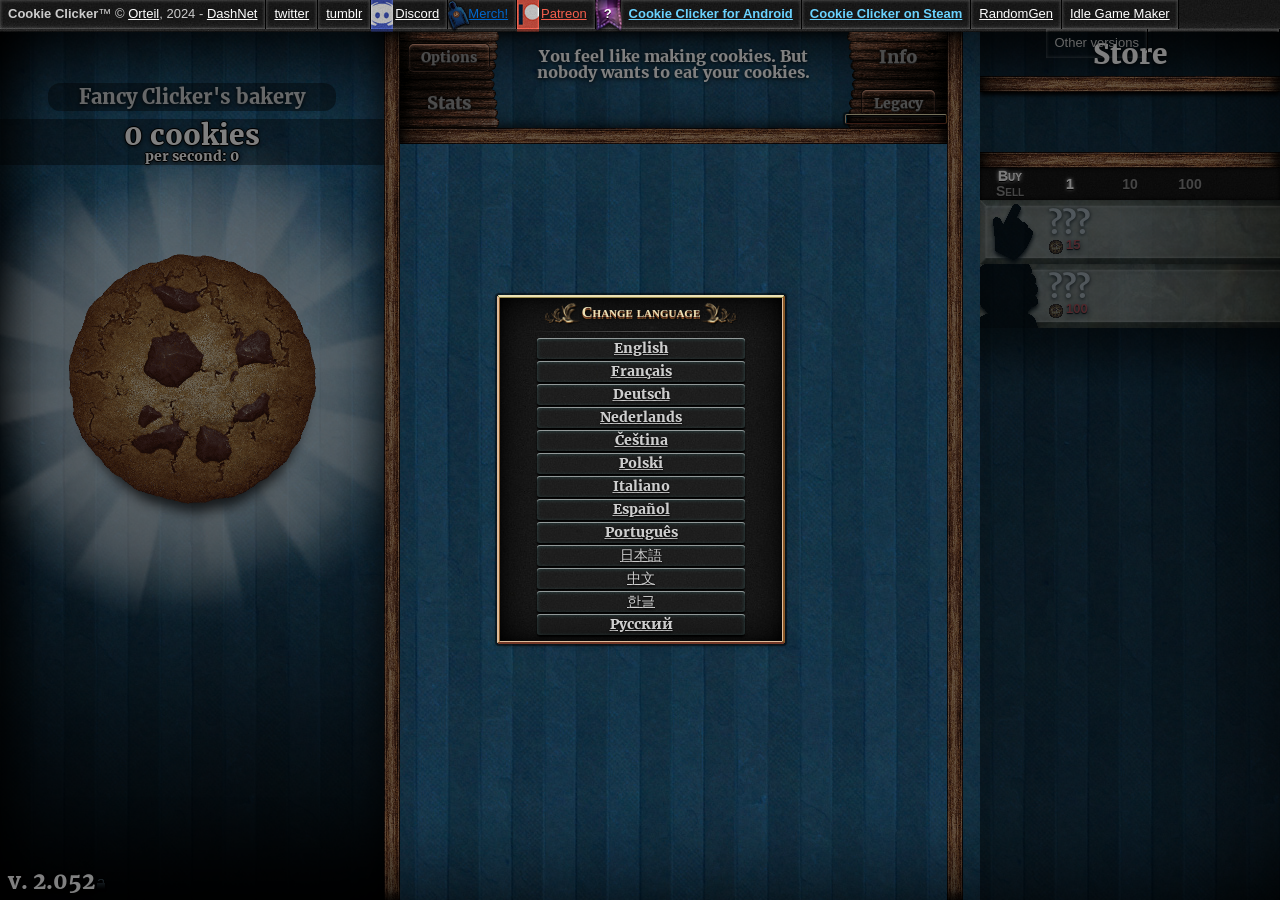
==== cookie_clicker/index.html @ ec606eaf "Add cookie_clicker" ====
﻿<!DOCTYPE html>
<html>
<head>
<!-- external -->
<!--<script type="text/javascript">
    window.cookieconsent_options = {"message":"Unsurprisingly, this website uses cookies for ads and traffic analysis.","dismiss":"Got it!","learnMore":"Learn more","link":"//orteil.dashnet.org/cookieconsentpolicy.html","target":"_blank","theme":"//orteil.dashnet.org/cookieconsent.css","domain":"dashnet.org"};
</script>-->

<!--<script type="text/javascript" src="//cdnjs.cloudflare.com/ajax/libs/cookieconsent2/1.0.9/cookieconsent.min.js"></script>-->

<!--<link href="https://fonts.googleapis.com/css?family=Kavoon&subset=latin,latin-ext" rel="stylesheet" type="text/css">-->
<link href='./src/fonts/Merriweather/css.css?family=Merriweather:900&subset=latin,latin-ext' rel='stylesheet' type='text/css'>

<!-- Facebook Pixel Code -->
	<!-- <script>
	!function(f,b,e,v,n,t,s){if(f.fbq)return;n=f.fbq=function(){n.callMethod?
	n.callMethod.apply(n,arguments):n.queue.push(arguments)};if(!f._fbq)f._fbq=n;
	n.push=n;n.loaded=!0;n.version='2.0';n.queue=[];t=b.createElement(e);t.async=!0;
	t.src=v;s=b.getElementsByTagName(e)[0];s.parentNode.insertBefore(t,s)}(window,
	document,'script','https://connect.facebook.net/en_US/fbevents.js');
	fbq('init', '357399801355203');
	fbq('track', 'PageView');
	</script>
	<noscript><img height="1" width="1" style="display:none"
	src="https://www.facebook.com/tr?id=357399801355203&ev=PageView&noscript=1"></noscript>-->
<!-- end code -->
<!-- /external -->

<title>Cookie Clicker</title>
<!--
Code and graphics copyright Orteil, 2013-2024
Feel free to alter this code to your liking, but please do not re-host it, do not profit from it and do not present it as your own.
-->

<meta name="viewport" content="width=900, initial-scale=1">
<link rel="shortcut icon" href="img/favicon.ico" />
<script src="base64.js"></script>

<script>
var VERSION=2.052;
var BETA=0;
var App=typeof App==='undefined'?0:App;
</script>

<link href="style.css?v=9" rel="stylesheet" type="text/css">
<script  src="main.js?v=10b"></script>

<!-- ad -->
<!-- <script src="showads.js">--></script><!-- this just detects adblockers so we can adjust the layout and play nice -->
<!-- <script async src="https://pagead2.googlesyndication.com/pagead/js/adsbygoogle.js"></script>-->
<!-- <script>
     (adsbygoogle = window.adsbygoogle || []).push({
          google_ad_client: "ca-pub-8491708950677704",
          enable_page_level_ads: true
     });
</script>-->
<!-- /ad -->

<!--[if IE]>
<style type="text/css">
	#ifIE9{display:block;}
</style>
<![endif]-->

<!--[if lt IE9]><script src="excanvas.compiled.js"></script><![endif]-->
</head>
<body>

<div id="wrapper">

	<div id="topBar">
		<div><b style="font-weight:bold;">Cookie Clicker</b>&trade; &copy; <a href="//orteil.dashnet.org" target="_blank" id="topbarOrteil">Orteil</a>, 2024 - <a href="//dashnet.org" target="_blank" id="topbarDashnet">DashNet</a></div>
		<div><a href="https://twitter.com/orteil42" target="_blank" id="topbarTwitter">twitter</a></div>
		<div><a href="https://orteil42.tumblr.com" target="_blank" id="topbarTumblr">tumblr</a></div>
		<div style="position:relative;"><div style="width:22px;height:32px;background:url(img/discord.png);position:absolute;left:0px;top:0px;pointer-events:none;"></div><a href="https://discordapp.com/invite/cookie" target="_blank" style="padding-left:16px;" id="topbarDiscord">Discord</a></div>
		<div style="position:relative;"><div style="width:25px;height:32px;background:url(img/weeHoodie.png);position:absolute;left:-2px;top:0px;pointer-events:none;"></div><a class="blueLink" href="http://www.redbubble.com/people/dashnet" target="_blank" style="padding-left:12px;" id="topbarMerch">Merch!</a></div>
		<div style="position:relative;"><div style="width:22px;height:32px;background:url(img/patreon.png);position:absolute;left:0px;top:0px;pointer-events:none;"></div><a class="orangeLink" href="https://www.patreon.com/dashnet" target="_blank" style="padding-left:16px;" id="topbarPatreon">Patreon</a></div>
		<div style="position:relative;display:none;font-weight:bold;" id="heralds"><div style="position:absolute;top:-4px;width:31px;height:39px;background:url(img/heraldFlag.png);left:50%;margin-left:-15px;pointer-events:none;"></div><div id="heraldsAmount" style="position:relative;z-index:10;text-shadow:0px 1px 0px #000,0px 0px 6px #ff00e4;color:#fff;">-</div></div>
		<div><a class="lightblueLink" style="font-weight:bold;" href="https://play.google.com/store/apps/details?id=org.dashnet.cookieclicker" target="_blank" id="topbarMobileCC">Cookie Clicker for Android</a></div>
		<div><a class="lightblueLink" style="font-weight:bold;" href="https://store.steampowered.com/app/1454400/Cookie_Clicker/" target="_blank" id="topbarSteamCC">Cookie Clicker on Steam</a></div>
		<div><a href="//orteil.dashnet.org/randomgen/" target="_blank" id="topbarRandomgen">RandomGen</a></div>
		<div><a href="//orteil.dashnet.org/igm/" target="_blank" id="topbarIGM">Idle Game Maker</a></div>
		<div style="float:right;position:relative;"><div id="tinyglobe" style="position:absolute;top:-4px;width:22px;height:22px;background:url(img/tinyglobeSheet.gif);right:4px;top:4px;pointer-events:none;"></div><a id="changeLanguage" style="font-variant:small-caps;padding-right:20px;" onmouseover="INTERVAL_TINYGLOBE=setInterval(function(){var tinyglobe=document.getElementById('tinyglobe');tinyglobe.style.backgroundPosition=(parseInt(tinyglobe.style.backgroundPosition)-22)+'px';},30);" onmouseout="clearInterval(INTERVAL_TINYGLOBE);">Change language</a><script>document.getElementById('tinyglobe').style.backgroundPosition=(-[0,19,27][Math.floor(Math.random()*3)]*22)+'px';</script></div>
		<div id="links" class="hoverer">
			Other versions
			<div class="hoverable">
				<a href="../" target="_blank" id="linkVersionLive">Live version</a>
				<a href="beta" target="_blank" id="linkVersionBeta">Try the beta!</a>
				<a href="//orteil.dashnet.org/cookieclicker/v10466" target="_blank" id="linkVersionOld">v. 1.0466</a>
				<a href="//orteil.dashnet.org/experiments/cookie/" target="_blank">Classic</a>
			</div>
		</div>
	</div>
	<div id="game">
		<div id="versionNumber" class="title"></div>
		<script>document.getElementById('versionNumber').innerHTML='v. '+VERSION;</script>
		<div id="offGameMessageWrap">
			<div id="offGameMessage">
				<div id="loader">
					<div class="spinnyBig"></div>
					<div class="spinnySmall"></div>
					<div id="loading" class="title">Loading...</div>
					<div id="failedToLoad" class="title">This is taking longer than expected.<br>
					<div style="font-size:65%;line-height:120%;"><!-- error -->Slow connection? If not, please make sure your javascript is enabled, then refresh.<br>
					If problems persist, this might be on our side - wait a few minutes, then hit ctrl+f5!<!-- /error --></div></div>
					<div id="ifIE9" class="title" style="font-size:100%;line-height:120%;">Your browser may not be recent enough to run Cookie Clicker.<br>You might want to update, or switch to a more modern browser such as Chrome or Firefox.</div>
				</div>
			</div>
		</div>

		<canvas id="backgroundCanvas"></canvas>
		
		<div id="goldenCookie" class="goldenCookie"></div>
		<div id="seasonPopup" class="seasonPopup"></div>
		<div id="shimmers"></div>
		<div id="alert"></div>
		<div id="particles"></div>
		<div id="sparkles" class="sparkles"></div>
		<div id="notes"></div>
		<div id="darken"></div>
		<div id="toggleBox" class="framed prompt"></div>
		<div id="promptAnchor"><div id="prompt" class="framed"><div id="promptContent"></div><div id="promptClose" class="close" style="display:none;" onclick="PlaySound('snd/tickOff.mp3');Game.ClosePrompt();">x</div></div></div>
		<div id="ascend">
			<div id="ascendBG"></div>
			<div id="ascendZoomable"><div id="ascendContent"><div id="ascendUpgrades" style="position:absolute;"></div></div></div>
			<div id="ascendOverlay"></div>
		</div>
		
		<div id="debug"><div id="devConsole" class="framed"></div><div id="debugLog"></div></div>
		
		<div id="sectionLeft" class="inset">
			<canvas id="backgroundLeftCanvas" style="z-index:5;"></canvas>
			<div class="blackFiller"></div>
			<div class="blackGradient"></div>
			<div id="sectionLeftInfo"></div>
			<div id="cookies" class="title"></div>
			<div id="bakeryNameAnchor"><div id="bakeryName" class="title"></div></div>
			<div id="specialPopup" class="framed prompt offScreen"></div>
			<div id="buffs" class="crateBox"></div>
			<div id="cookieAnchor">
				<button id="bigCookie"></button>
				<div id="cookieNumbers"></div>
			</div>
			<div id="sectionLeftExtra"></div>
		</div>

		<div class="separatorLeft" id="leftBeam"></div>
		<div class="separatorRight" id="rightBeam"></div>

		<div id="sectionMiddle" class="inset">
			<div id="comments" class="inset title">
				<div id="prefsButton" class="panelButton"><div class="subButton">Options</div></div>
				<div id="statsButton" class="panelButton"><div>Stats</div></div>
				<div id="logButton" class="panelButton"><div>Info</div><div id="checkForUpdate">New update!</div></div>
				<div id="legacyButton" class="panelButton"><div class="subButton">Legacy</div><div id="ascendMeterContainer" class="smallFramed meterContainer"><div id="ascendMeter" class="meter filling"></div></div><div class="roundedPanel" id="ascendNumber"></div><div id="ascendTooltip" class="framed"></div></div>
				<div id="commentsText">
					<div id="commentsText1" class="commentsText"></div>
					<div id="commentsText2" class="commentsText"></div>
				</div>
				<div class="separatorBottom"></div>
			</div>
			<div id="centerArea">
				<div id="buildingsTitle" class="inset title zoneTitle">Buildings</div>
				<div id="buildingsMaster"></div>
				<div id="rows"></div>
				<div id="menu"></div>
			</div>
		</div>
		
		<div id="sectionRight" class="inset">
			<!-- ad -->
			<!-- <div class="ifNoAds" style="width:300px;text-align:center;padding:8px 0px;background:rgba(0,0,0,0.95);font-size:10px;opacity:0.5;text-shadow:0px 0px 2px #000,0px 1px 0px #000;text-align:center;">
				Cookie Clicker is mainly supported by ads.<br>Consider unblocking our site or checking out our <a href="https://www.patreon.com/dashnet" target="_blank">Patreon</a>!
			</div>-->
			<div id="smallSupport" style="width:300px;text-align:center;padding-bottom:40px;background:rgba(0,0,0,0.5);position:relative;z-index:100;">
				
				<!-- <script async src="//pagead2.googlesyndication.com/pagead/js/adsbygoogle.js"></script>-->
				<!-- Cookie Clicker Header Responsive -->
				<!-- <ins class="adsbygoogle"
					 style="display:block;margin:auto;width:300px;max-height:300px;overflow:hidden;"
					 data-ad-client="ca-pub-8491708950677704"
					 data-ad-slot="7077525342"
					 data-ad-format="rectangle"
					 data-full-width-responsive="true"></ins>
				<script>
				(adsbygoogle = window.adsbygoogle || []).push({});
				</script>
				
				<script>
				document.addEventListener('DOMContentLoaded',function(){
					setTimeout(function(){
						var adSlot=document.querySelector("ins[data-ad-slot='7077525342']");
						if(typeof adsbygoogle == 'undefined' || (adSlot && adSlot.getAttribute('data-ad-status')=='unfilled'))
						{
							var backfill=document.createElement('div');backfill.innerHTML='<iframe style="border:none;" src="https://serve.app.playsaurus.com/ad-campaigns/9bf4f856-f25c-430d-88b3-b61dabefe175/embed" width="300" height="250" sandbox="allow-scripts allow-popups" referrerpolicy="no-referrer-when-downgrade"></iframe>';
							adSlot.parentNode.replaceChild(backfill,adSlot);
						}
					},3000);
				});
				</script>-->
				
				<div class="supportComment">^ Sponsored link ^</div>
			</div>
			<!-- /ad -->
			<div id="store">
				<div id="storeTitle" class="inset title zoneTitle">Store</div>
				<div id="toggleUpgrades" class="storeSection upgradeBox"></div>
				<div id="techUpgrades" class="storeSection upgradeBox"></div>
				<div id="vaultUpgrades" class="storeSection upgradeBox"></div>
				<div id="upgrades" class="storeSection upgradeBox"></div>
				<div id="products" class="storeSection"></div>
			</div>
			<!-- ad -->
			<!-- <div id="detectAds" class="adBanner" style="background:transparent;width:1px;height:1px;"></div>-->
			<div id="support" style="margin-top:130px;">
				<div class="supportComment">v Sponsored links v</div>
				<div style="position:relative;">
				
					<div style="position:relative;z-index:100;min-height:250px;">
					
						<!-- <script async src="//pagead2.googlesyndication.com/pagead/js/adsbygoogle.js"></script>-->
						<!-- Cookie Clicker Responsive -->
						<!--<ins class="adsbygoogle"
							 style="display:block;margin:auto;"
							 data-ad-client="ca-pub-8491708950677704"
							 data-ad-slot="9780186019"
							 data-ad-format="auto"
							 data-full-width-responsive="true"></ins>
						<script>
						(adsbygoogle = window.adsbygoogle || []).push({});
						</script>
				
						<script>
						document.addEventListener('DOMContentLoaded',function(){
							setTimeout(function(){
								var adSlot=document.querySelector("ins[data-ad-slot='9780186019']");
								if(typeof adsbygoogle == 'undefined' || (adSlot && adSlot.getAttribute('data-ad-status')=='unfilled'))
								{
									var backfill=document.createElement('div');backfill.innerHTML='<iframe style="border:none;" src="https://serve.app.playsaurus.com/ad-campaigns/9bf13979-1171-4526-8e95-dcb2e0debbf9/embed" width="300" height="600" sandbox="allow-scripts allow-popups" referrerpolicy="no-referrer-when-downgrade"></iframe>';
									adSlot.parentNode.replaceChild(backfill,adSlot);
								}
							},3000);
						});
						</script>-->
						
						<div style="height:32px;"></div>
						
						<!-- Playsaurus banner -->
						<!-- <iframe class="ad" style="border:none;" src="https://serve.app.playsaurus.com/ad-campaigns/9bf75822-eb31-4650-90d3-3efeeb3d09c6/embed" width="300" height="64" sandbox="allow-scripts allow-popups" referrerpolicy="no-referrer-when-downgrade"></iframe> -->
						
						<div style="height:32px;"></div>
						
						<!-- AdventureQuest Worlds banner -->
						<!-- <a class="ad" id="aqad" href="http://www.aq.com/landing/cookie/?utm_campaign=AQW_CookieClicker&utm_source=CookieClicker" target="_blank" title="AdventureQuest Worlds" style="background:url(img/AQWorlds_CookieClicker_300x40.png) no-repeat;width:300px;height:64px;display:block;position:relative;margin:0px auto;">
						</a>-->
						
					</div>
					
				</div>
			</div>
			<!-- /ad -->
		</div>
		
		<div id="tooltipAnchor"><div id="tooltip" class="framed" onMouseOut="Game.tooltip.hide();"></div></div>
		<div id="preloadImages" style="display:none;"></div>

	</div>

</div>

</body>
</html>
---- cookie_clicker/src/fonts/Merriweather/css.css ----
/* cyrillic-ext */
@font-face {
  font-family: 'Merriweather';
  font-style: normal;
  font-weight: 900;
  src: url(./u-4n0qyriQwlOrhSvowK_l52_wFZVcf6lvg.woff2) format('woff2');
  unicode-range: U+0460-052F, U+1C80-1C88, U+20B4, U+2DE0-2DFF, U+A640-A69F, U+FE2E-FE2F;
}
/* cyrillic */
@font-face {
  font-family: 'Merriweather';
  font-style: normal;
  font-weight: 900;
  src: url(./u-4n0qyriQwlOrhSvowK_l52_wFZXMf6lvg.woff2) format('woff2');
  unicode-range: U+0301, U+0400-045F, U+0490-0491, U+04B0-04B1, U+2116;
}
/* vietnamese */
@font-face {
  font-family: 'Merriweather';
  font-style: normal;
  font-weight: 900;
  src: url(./u-4n0qyriQwlOrhSvowK_l52_wFZV8f6lvg.woff2) format('woff2');
  unicode-range: U+0102-0103, U+0110-0111, U+0128-0129, U+0168-0169, U+01A0-01A1, U+01AF-01B0, U+0300-0301, U+0303-0304, U+0308-0309, U+0323, U+0329, U+1EA0-1EF9, U+20AB;
}
/* latin-ext */
@font-face {
  font-family: 'Merriweather';
  font-style: normal;
  font-weight: 900;
  src: url(./u-4n0qyriQwlOrhSvowK_l52_wFZVsf6lvg.woff2) format('woff2');
  unicode-range: U+0100-02AF, U+0304, U+0308, U+0329, U+1E00-1E9F, U+1EF2-1EFF, U+2020, U+20A0-20AB, U+20AD-20C0, U+2113, U+2C60-2C7F, U+A720-A7FF;
}
/* latin */
@font-face {
  font-family: 'Merriweather';
  font-style: normal;
  font-weight: 900;
  src: url(./u-4n0qyriQwlOrhSvowK_l52_wFZWMf6.woff2) format('woff2');
  unicode-range: U+0000-00FF, U+0131, U+0152-0153, U+02BB-02BC, U+02C6, U+02DA, U+02DC, U+0304, U+0308, U+0329, U+2000-206F, U+2074, U+20AC, U+2122, U+2191, U+2193, U+2212, U+2215, U+FEFF, U+FFFD;
}
---- cookie_clicker/style.css ----
﻿/* reset CSS */
html, body, div, span, applet, object, iframe,
h1, h2, h3, h4, h5, h6, p, blockquote, pre,
a, abbr, acronym, address, big, cite, code,
del, dfn, em, img, ins, kbd, q, s, samp,
small, strike, strong, sub, sup, tt, var,
b, u, i, center,
dl, dt, dd, ol, ul, li,
fieldset, form, label, legend,
table, caption, tbody, tfoot, thead, tr, th, td,
article, aside, canvas, details, embed, 
figure, figcaption, footer, header, hgroup, 
menu, nav, output, ruby, section, summary,
time, mark, audio, video {
	margin: 0;
	padding: 0;
	border: 0;
	font-size: 100%;
	font: inherit;
	vertical-align: baseline;
}
/* HTML5 display-role reset for older browsers */
article, aside, details, figcaption, figure, 
footer, header, hgroup, menu, nav, section {
	display: block;
}
body {
	line-height: 1;
}
ol, ul {
	list-style: none;
}
blockquote, q {
	quotes: none;
}
blockquote:before, blockquote:after,
q:before, q:after {
	content: '';
	content: none;
}
table {
	border-collapse: collapse;
	border-spacing: 0;
}
button {outline:none;border:none;}
button:focus {outline:1px solid rgba(255,200,100,0.5);outline-offset:-1px;}


/*=====================================================================================
BASE
=======================================================================================*/
html,body
{
	width:100%;
	height:100%;
}

body
{
	-webkit-touch-callout: none;
	-webkit-user-select: none;
	-khtml-user-select: none;
	-moz-user-select: -moz-none;
	-moz-user-select: none;
	-ms-user-select: none;
	user-select: none;
	touch-action: manipulation;
	
	color:#fff;
	background:#000 url(img/darkNoise.jpg);
	font-family:Tahoma,Arial,sans-serif;
	font-size:13px;
	
	overflow:hidden;
}
.selectable
{
	-webkit-touch-callout: text;
	-webkit-user-select: text;
	-khtml-user-select: text;
	-moz-user-select: text;
	-ms-user-select: text;
	user-select: text;
}

#wrapper
{
	width:100%;
	height:100%;
	position:absolute;
	left:0px;
	top:0px;
	right:0px;
	bottom:0px;
	/*min-width:1280px;*/
	transform-origin:0 0;
}

small
{
	font-size:80%;
}

a,a:visited
{
	text-decoration:underline;
	cursor:pointer;
	color:#ccc;
}
a:hover
{
	text-shadow:0px 0px 3px #fff;
	color:#fff;
}
a:active
{
	opacity:0.8;
	background:transparent;
}

.inset
{
	/*box-shadow:0px 0px 12px #000 inset;*/
}

.titleFont,.title,.section,.lockedTitle,.smallFancyButton
{
	font-family: 'Merriweather', Georgia,serif;
}
.title,.section,.lockedTitle
{
	font-size:28px;
	text-shadow:0px 1px 4px #000;
	color:#fff;
}

/*=====================================================================================
SECTIONS
=======================================================================================*/
.section
{
	font-variant:small-caps;
	text-align:center;
	padding:0px 16px;
	background:linear-gradient(to right,rgba(0,0,0,0),rgba(0,0,0,0),rgba(0,0,0,0.5),rgba(0,0,0,0),rgba(0,0,0,0));
	margin:12px 0px;
	text-shadow:0px -2px 6px rgba(255,255,200,0.6),0px 1px 0px rgba(100,100,100,1),0px 2px 4px rgba(0,0,0,1);
}
.section:after
{
	content:'';
	display:block;
	background:linear-gradient(to right,rgba(255,255,255,0),rgba(255,255,255,0),rgba(255,255,255,0.25),rgba(255,255,255,0),rgba(255,255,255,0));
	height:1px;
	margin:6px 0px;
}
.section:before
{
	content:'';
	display:block;
	background:linear-gradient(to right,rgba(255,255,255,0),rgba(255,255,255,0),rgba(255,255,255,0.25),rgba(255,255,255,0),rgba(255,255,255,0));
	height:1px;
	margin:6px 0px;
}
.subsection
{
	padding:8px 0px;
	font-size:14px;
}
.subsection div.title
{
	font-size:22px;
	padding-left:16px;
	margin-bottom:8px;
	background:linear-gradient(to right,rgba(0,0,0,0.5),rgba(0,0,0,0),rgba(0,0,0,0),rgba(0,0,0,0));
}
.subsection div.title:after
{
	content:'';
	display:block;
	background:linear-gradient(to right,rgba(255,255,255,0.25),rgba(255,255,255,0));
	height:1px;
	width:50%;
	margin:6px 0px;
	margin-left:-16px;
}
.subsection div.title:before
{
	content:'';
	display:block;
	background:linear-gradient(to right,rgba(255,255,255,0.25),rgba(255,255,255,0));
	height:1px;
	width:50%;
	margin:6px 0px;
	margin-left:-16px;
}
.update
{
	-webkit-touch-callout: auto;
	-webkit-user-select: auto;
	-khtml-user-select: auto;
	-moz-user-select: auto;
	-moz-user-select: auto;
	-ms-user-select: auto;
	user-select: auto;
}
.update .title
{
	color:#69c;
}
.update.small .title
{
	font-size:16px;
	opacity:0.8;
	color:#fff;
}
.listing
{
	padding:3px 16px;
	font-size:13px;
}
.listing b
{
	font-weight:bold;
	opacity:0.6;
}
.listing small
{
	font-size:11px;
	opacity:0.9;
}
.listing label
{
	/*
	font-size:12px;
	border-bottom:1px solid rgba(255,255,255,0.25);
	border-right:1px solid rgba(255,255,255,0.25);
	opacity:0.5;
	padding-left:16px;
	padding-bottom:2px;
	padding-right:4px;
	position:relative;
	left:-4px;
	top:-2px;
	background:linear-gradient(to right,rgba(0,0,0,0),rgba(0,0,0,0),rgba(0,0,0,0.5));
	*/
	font-size:11px;
	color:rgba(255,255,255,0.5);
	border-bottom:1px dashed rgba(255,255,255,0.25);
	padding:2px 8px;
}

.hidden
{
	visibility:hidden;
}
.toggledOff
{
	opacity:0;
	display:none;
}
.listing:hover .hidden
{
	visibility:visible;
}

.optionBox
{
	text-align:center;
	clear:both;
	margin-bottom:-12px;
	overflow:hidden;
}
.optionBox .option
{
}
.optionBox .option.focused
{
	text-decoration:underline;
}
a.option.big
{
	font-size:30px;
	margin:auto;
	padding:8px 16px;
	width:80%;
}
a.option.framed.large small,.particle small {font-size:65%;}
a.option.framed.large
{
	font-size:20px;
	margin:4px auto;
	padding:6px 12px;
	background:#058;
	box-shadow:0px 0px 1px 2px rgba(0,0,0,0.5),0px 2px 4px rgba(0,0,0,0.25),0px 1px 1px 1px rgba(0,0,0,0.5) inset,0px 0px 12px 2px #0cf inset;
	text-shadow:0px 1px 2px #000;
}
a.option.framed.large:hover
{
	background:#0cf;
	box-shadow:0px 0px 1px 2px rgba(0,0,0,0.5),0px 2px 4px rgba(0,0,0,0.25),0px 1px 1px 1px rgba(0,0,0,0.5) inset,0px 0px 12px 2px #8ef inset;
	text-shadow:0px 1px 2px #000;
	color:#fff;
}
a.option.framed.large.red
{
	background:#c30;
	box-shadow:0px 0px 1px 2px rgba(0,0,0,0.5),0px 2px 4px rgba(0,0,0,0.25),0px 1px 1px 1px rgba(0,0,0,0.5) inset,0px 0px 12px 2px #f64 inset;
}
a.option.framed.large.red:hover
{
	background:#f64;
	box-shadow:0px 0px 1px 2px rgba(0,0,0,0.5),0px 2px 4px rgba(0,0,0,0.25),0px 1px 1px 1px rgba(0,0,0,0.5) inset,0px 0px 12px 2px #fc7 inset;
}
a.option,.info a,a.smallFancyButton
{
	display:inline-block;
	border:1px solid #ccc;
	background:#000;
	margin:2px 4px 2px 0px;
	color:#ccc;
	font-size:12px;
	padding:4px 8px;
	text-decoration:none;
}
a.option.off {opacity:0.5;}
a.option.disabled {pointer-events:none;filter:grayscale(100%);opacity:0.5;}
a.option:hover,.info a:hover,a.smallFancyButton:hover
{
	border-color:#fff;
	color:#fff;
	text-shadow:none;
}
a.option:active,.info a:active,a.smallFancyButton:active
{
	background-color:#333;
}
.warning,a.option.warning
{
	color:#c00;
	border-color:#c00;
}
a.option.warning:hover
{
	border-color:#f33;
	color:#f33;
}
a.option.warning:active
{
	background-color:#300;
}

.neato,a.option.neato
{
	color:#096;
	border-color:#096;
}
a.option.neato:hover
{
	border-color:#3c9;
	color:#3c9;
}
a.option.neato:active
{
	background-color:#032;
}
.info a
{
	border-color:#666;
	background:#eee;
	color:#666;
	padding:2px 6px;
}
.info a:hover
{
	border-color:#000;
	background-color:#fff;
	color:#000;
}
.info a:active
{
	background-color:#999;
}

/*=====================================================================================
oh forget it this is just a mess
=======================================================================================*/
#backgroundLayers, #backgroundLayers div
{
	width:100%;
	height:100%;
	position:absolute;
	left:0px;
	top:0px;
}

#backgroundCanvas,#backgroundLeftCanvas
{
	position:absolute;
	left:0px;
	top:0px;
}

.offWeb .supportComment,.offWeb .adBanner,.offWeb #support,.offWeb #smallSupport,.offWeb .ad{display:none;}

.offWeb #topBar{display:none;}
.onWeb #topBar{visibility:visible;}
#topBar
{
	visibility:hidden;
	position:absolute;
	left:0px;
	top:0px;
	width:100%;
	height:32px;
	background:url(img/darkNoiseTopBar.jpg) repeat-x bottom;
	color:#ccc;
}
#topBar>div
{
	display:inline-block;
	float:left;
	border-right:1px solid #000;
	box-shadow:0px 0px 3px 1px rgba(255,255,255,0.2) inset;
	padding:7px 8px 9px 8px;
}
#topBar a
{color:#fff;}
#topBar a.blueLink
{color:#06c;}
#topBar a.blueLink:hover
{color:#28f;text-shadow:0px 0px 3px #06c;}
#topBar a.lightblueLink
{color:#6ad3ff;}
#topBar a.lightblueLink:hover
{color:#74fffd;text-shadow:0px 0px 3px #6ad3ff;}
a.orangeLink,#topBar a.orangeLink
{color:#f65f4d;}
a.orangeLink:hover,#topBar a.orangeLink:hover
{color:#ff9580;text-shadow:0px 0px 3px #f65f4d;}

#topBar>#links
{
	position:relative;
	z-index:10000000;
	float:right;
	cursor:pointer;
}

.hoverable
{
	text-align:left;
	opacity:0;
	transition:max-height 0.25s ease-out,opacity 0.25s ease-out;
	position:absolute;
	left:0px;
	top:32px;
	padding-right:1px;
	width:100%;
	max-height:0px;
	overflow:hidden;
	color:#fff;
	box-shadow:0px 0px 4px rgba(255,255,255,0.2) inset,0px 2px 4px 2px rgba(0,0,0,0.5),0px 0px 0px 1px rgba(0,0,0,0.5);
	background:url(img/darkNoise.jpg);
}
.hoverer:hover>.hoverable
{
	opacity:1;
	max-height:400px;
}
.hoverable>div
{
	padding:8px 12px;
}
.hoverable a
{
	text-shadow:none;
	display:block;
	padding:5px 8px 7px 8px;
}
.hoverable a:nth-child(odd)
{
	background:rgba(255,255,255,0.05);
}
.hoverable a:hover
{
	text-shadow:none;
	background:rgba(255,255,255,0.2);
	box-shadow:0px 0px 4px rgba(255,255,255,0.2) inset,0px 0px 2px 1px rgba(0,0,0,0.5);
}


#offGameMessageWrap
{
	display:table;
	position:absolute;
	top:0;
	left:0;
	height:100%;
	width:100%;
	background:#111 url(img/darkNoise.jpg);
	background:url(img/shadedBorders.png) left top/100% 100%,#111 url(img/darkNoise.jpg);
	text-align:center;
	z-index:1000000000;
	line-height:150%;
	font-size:20px;
}
#offGameMessage
{
	display:table-cell;
	vertical-align:middle;
	position:relative;
}
#loader
{
	position:relative;
	padding:32px;
	padding-top:110px;
	animation-name:appear;
	animation-iteration-count:1;
	animation-timing-function:ease-out;
	animation-duration:0.5s;
}
@keyframes appear
{
	from {opacity:0;top:20px;}
	to {opacity:1;top:0px;}
}
#loading
{
	text-shadow:0px 0px 3px rgba(255,255,255,0.5),0px 0px 20px #39f;
	animation-name:blink;
	animation-iteration-count:infinite;
	animation-timing-function:ease-in-out;
	animation-duration:0.75s;
}
.blinking{animation-name:blink;
	animation-iteration-count:infinite;
	animation-timing-function:ease-in-out;
	animation-duration:0.75s;}
@keyframes blink
{
	0% {opacity:0.5;}
	50% {opacity:1;}
	100% {opacity:0.5;}
}
#ifIE9{display:none;}
#failedToLoad
{
	text-shadow:0px 0px 3px rgba(255,255,255,0.5),0px 0px 20px #f33;
	animation-name:appearLater;
	animation-iteration-count:1;
	animation-timing-function:ease-out;
	animation-duration:15s;
}
@keyframes appearLater
{
	0% {opacity:0;}
	95% {opacity:0;}
	100% {opacity:1;}
}
.spinnyBig,.spinnySmall
{
	display:block;
	width:100px;
	height:100px;
	position:absolute;
	left:50%;
	top:0px;
	margin-left:-50px;
	animation-name:loadSpin;
	animation-iteration-count:infinite;
	animation-timing-function:ease-in-out;
}
.spinnyBig
{
	background:url(img/spinnyBig.png);
	animation-duration:5s;
}
.spinnySmall
{
	background:url(img/spinnySmall.png);
	animation-duration:9s;
}
@keyframes loadSpin
{
	0% {transform:rotate(0deg);}
	100% {transform:rotate(360deg);}
}

.langSelectButton
{
	background:rgba(50,50,50,0.25);
	text-shadow:0px 1px 2px #000;
	box-shadow:0px 1px 0px rgba(255,255,255,0.5) inset, 0px 1px 4px rgba(128,255,255,0.2) inset,0px 2px 2px rgba(0,0,0,1);
	padding:1px 6px;
	margin:2px auto;
	width:200px;
	font-size:14px;
	text-decoration:underline;
	color:rgba(255,255,255,0.8);
	transition:color 0.2s,box-shadow 0.2s;
	cursor:pointer;
	z-index:1;
	position:relative;
	border-radius:3px;
}
.langSelectButton:hover,.langSelectButton.selected
{
	background:rgba(50,50,50,0.5);
	box-shadow:0px 0px 0px 1px rgba(255,255,255,1) inset, 0px 1px 4px 2px rgba(128,255,255,0.6) inset,0px 4px 2px 2px rgba(0,0,0,1);
	z-index:10;
	color:rgba(255,255,255,1);
}
.langSelectButton:hover:before
{
	content:'';
	width:22px;
	height:22px;
	position:absolute;
	left:0px;
	top:0px;
	background:url(img/tinyglobe.gif);
	pointer-events:none;
	display:block;
	transform:scale(0.75);
}

#game
{
	position:absolute;
	left:0px;
	top:0px;
	right:0px;
	bottom:0px;
	overflow:hidden;
}
.onWeb #game{top:32px;}
.offWeb #game{top:0px;}
#sectionLeft
{
	position:absolute;
	left:0px;
	top:0px;
	width:30%;
	bottom:0px;
	min-width:100px;
	/*overflow:hidden;*/
}
/*#sectionLeftExtra{position:absolute;left:0px;top:0px;}*/
#sectionMiddle
{
	position:absolute;
	left:30%;
	padding-left:16px;
	margin-right:15px;
	top:0px;
	right:318px;
	bottom:0px;
	min-width:100px;
	overflow:hidden;
}
#centerArea
{
	overflow-x:hidden;
	overflow-y:scroll;
	position:absolute;
	top:112px;
	left:16px;
	bottom:0px;
	right:0px;
}
#game.onMenu #centerArea
{
	background:#000 url(img/darkNoise.jpg);
	background-image:url(img/shadedBorders.png),url(img/darkNoise.jpg);
	background-size:100% 100%,auto;
	background-color:#000;
}
#sectionRight
{
	height:100%;
	position:absolute;
	top:0px;
	right:0px;
	overflow-x:hidden;
	overflow-y:scroll;
	/*background:url(img/panelBG.png);*/
	background:rgba(0,0,0,0.5);
}

#sectionLeft .blackGradient
{
	background:url(img/blackGradient.png) repeat-x bottom;
	position:absolute;
	left:0px;
	right:0px;
	top:300px;
	height:640px;
}
#sectionLeft .blackFiller
{
	background:#000;
	position:absolute;
	left:0px;
	right:0px;
	top:940px;
	bottom:0px;
}


.inner
{
	box-shadow:0px 0px 0px 1px rgba(255,255,255,0.2),0px 2px 4px 2px rgba(0,0,0,0.5);
}
.zebra:nth-child(even)
{
	background:rgba(255,255,255,0.05);
}
.zebra.selected
{
	background:rgba(255,255,255,0.1);
	box-shadow:0px 0px 0px 1px rgba(255,255,255,0.5) inset;
}
.mouseOver{cursor:pointer;}
.mouseOver:hover
{
	filter:brightness(125%);
	background:rgba(255,255,255,0.07);
	text-shadow:0px -1px 6px #fff;
}
.mouseOver:active
{
	filter:brightness(75%);
	background:rgba(0,0,0,0.07);
}
.mouseOverScale
{
	cursor:pointer;
	transition:transform 0.1s;
}
.mouseOverScale:hover
{
	transform:scale(1.1);
	color:#fff;
}
.mouseOverScale:active
{
	transform:scale(1);
}

/* this is a mess */
.framed,a.option,.sliderBox,.smallFramed
{
	border:1px solid #e2dd48;
	background:#000 url(img/darkNoise.jpg);
	background-image:/*linear-gradient(rgba(255,255,255,0.05),rgba(0,0,0,0.4)),*/url(img/shadedBordersSoft.png),url(img/darkNoise.jpg);
	background-size:/*100% 100%,*/100% 100%,auto;
	background-color:#000;
	border-radius:2px;
	box-shadow:0px 0px 1px 2px rgba(0,0,0,0.5),0px 2px 4px rgba(0,0,0,0.25),0px 0px 2px 2px #000 inset,0px 1px 0px 1px rgba(255,255,255,0.5) inset;
	text-shadow:0px 1px 1px #000;
	color:#ccc;
	line-height:100%;
}
.framed,a.option,a.option.framed,a.option.framed:hover,.smallFramed,a.smallFancyButton
{
	/*border-color:#dac56e #c07a36 #a44e36 #c07a36;*/
	/*border:1px solid #e2dd48;*/
	border-color:#ece2b6 #875526 #733726 #dfbc9a;
}
.smallFramed
{border-radius:8px;}
a.option,textarea,input[type="text"],.sliderBox,a.smallFancyButton
{
	border:1px solid #e2dd48;
	border-color:#ece2b6 #875526 #733726 #dfbc9a;
	border-radius:2px;
}
textarea,input[type="text"]
{
	border-radius:4px;
	box-shadow:0px 0px 0px 1px rgba(0,0,0,0.5) inset,0px 1px 2px rgba(0,0,0,0.5) inset;
}
textarea:read-only,input[type="text"]:read-only
{
	background:transparent;
	color:inherit;
	text-shadow:0px 1px 0px #000;
	resize:none;
	border:1px solid rgba(255,255,255,0.25);
}
select,option{font-weight:bold;font-size:11px;margin:2px 4px 2px 0px;}
select{padding:2px;border-radius:4px;}
.smallFancyButton
{
	font-variant:small-caps;
	font-weight:bold;
	font-size:13px;
}
a.option.smallFancyButton
{
	vertical-align:middle;
	width:130px;
	text-align:right;
}

.prefButton{position:relative;}
.prefButton:after{content:'';background:#fff;pointer-events:none;width:3px;height:3px;display:inline-block;border-radius:4px;box-shadow:0px 0px 2px 0px #3cf,0px 0px 6px 1px #33f;position:absolute;right:3px;top:50%;margin-top:-1px;}
.prefButton.off:after{background:rgba(255,255,255,0.15);box-shadow:1px 1px 0px rgba(255,255,255,0.3);}

.tight
{
	box-sizing:border-box;
	overflow:hidden;
	text-align:center;
}
.tight .option
{
	box-sizing:border-box;
	width:100%;clear:both;
	margin:1px 0px;
	font-size:11px;
}
.tight .option.halfLeft
{
	width:50%;
	float:left;clear:left;
}
.tight .option.halfRight
{
	width:50%;
	float:right;clear:right;
}
#prompt .tightInput
{
	margin:4px;
	margin-top:0px;
	padding:4px 8px;
	width:100%;
	box-sizing:border-box;
	font-size:11px;
}

.framed,a.option.framed
{
	padding:4px 8px;
	margin:4px;
	border:3px solid transparent;
	border-image:url(img/frameBorder.png) 3 round;
	border-radius:2px;
	box-shadow:0px 0px 1px 2px rgba(0,0,0,0.5),0px 2px 4px rgba(0,0,0,0.25),0px 0px 6px 1px rgba(0,0,0,0.5) inset;
	-webkit-transition: opacity 0.1s ease-out;
	-moz-transition: opacity 0.1s ease-out;
	-ms-transition: opacity 0.1s ease-out;
	-o-transition: opacity 0.1s ease-out;
	transition: opacity 0.1s ease-out;
}

.sliderBox
{
	padding:4px 8px;
	width:200px;max-width:100%;
	display:inline-block;
	margin-bottom:2px;
	margin-right:2px;
}
.sliderBox>div
{
	margin-bottom:4px;
}
.sliderBox>input
{
	display:block;
	margin:2px auto;
}

/* why, CSS? why? */
input[type=range]
{
	-webkit-appearance:none;
	width:100%;
	height:12px;
	margin:0px 0px;
	border:0px solid #000;
	cursor:pointer;
	background:transparent;
}
input[type=range]:focus{outline:none;}
input[type=range]::-webkit-slider-runnable-track
{
	width:100%;
	height:12px;
	cursor:pointer;
	background:#999;
	border:0px solid #000;
	border-radius:4px;
	box-shadow:0px 0px 4px #000,0px 2px 3px rgba(0,0,0,0.5) inset;
}
input[type=range]::-webkit-slider-thumb
{
	border:0px solid #000;
	height:12px;
	width:12px;
	background:#ccc;
	box-shadow:0px 0px 4px #fff inset,0px 1px 3px 1px rgba(0,0,0,0.5);
	cursor:pointer;
	-webkit-appearance:none;
	margin-top:0px;
	border-radius:4px;
}
input[type=range]:active::-webkit-slider-thumb,input[type=range]:hover::-webkit-slider-thumb {background:#fff;}

input[type=range]::-moz-range-track 
{
	width:100%;
	height:12px;
	cursor:pointer;
	background:#999;
	border:0px solid #000;
	border-radius:4px;
	box-shadow:0px 0px 4px #000,0px 2px 3px rgba(0,0,0,0.5) inset;
}
input[type=range]::-moz-range-thumb
{
	border:0px solid #000;
	height:12px;
	width:12px;
	background:#ccc;
	box-shadow:0px 0px 4px #fff inset,0px 1px 3px 1px rgba(0,0,0,0.5);
	cursor:pointer;
	-webkit-appearance:none;
	margin-top:0px;
	border-radius:4px;
}
input[type=range]:active::-moz-range-thumb,input[type=range]:hover::-moz-range-thumb {background:#fff;}

input[type=range]::-ms-track 
{
	width:100%;
	height:12px;
	cursor:pointer;
	background:#999;
	border:0px solid #000;
	border-radius:4px;
	box-shadow:0px 0px 4px #000,0px 2px 3px rgba(0,0,0,0.5) inset;
}
input[type=range]::-ms-thumb
{
	border:0px solid #000;
	height:12px;
	width:12px;
	background:#ccc;
	box-shadow:0px 0px 4px #fff inset,0px 1px 3px 1px rgba(0,0,0,0.5);
	cursor:pointer;
	-webkit-appearance:none;
	margin-top:0px;
	border-radius:4px;
}
input[type=range]:active::-ms-thumb,input[type=range]:hover::-ms-thumb {background:#fff;}



.framed b
{
	color:#fff;
	font-weight:bold;
}
.framed .name
{
	font-weight:bold;
	font-size:110%;
	color:#fff;
	margin:2px 0px;
	/*text-shadow:0px 0px 2px rgba(255,255,255,0.3);*/
	text-shadow:0px -2px 4px rgba(255,255,200,0.4),0px 1px 0px rgba(100,100,100,1),0px 2px 4px rgba(0,0,0,1);
}
.framed q
{
	display:block;
	position:relative;
	text-align:right;
	margin-top:8px;
	font-style:italic;
	color:rgba(255,255,255,0.5);
	font-size:12px;
	font-family:Georgia;
	line-height:135%;
}
.framed q:before
{
	display:inline-block;
	content:"“";
	font-size:14px;
	font-family:Georgia;
	font-weight:bold;
}
.framed q:after
{
	display:inline-block;
	content:"”";
	font-size:14px;
	font-family:Georgia;
	font-weight:bold;
	margin-top:-2px;
}
.framed .close
{
	position:absolute;
	top:-5px;
	right:0px;
	padding:4px;
}
.close
{
	font-weight:bold;
	font-size:16px;
	text-shadow:0px 0px 2px #000,0px 0px 1px #000;
	cursor:pointer;
	font-family:Comic Sans MS;
	padding:1px 8px 7px 8px;
	z-index:1000;
}
.close:hover
{
	color:#fff;
	text-shadow:0px 0px 2px #fff;
}
.sidenote
{
	position:absolute;
	right:-6px;
	bottom:6px;
}

.menuClose
{
	position:absolute;
	top:0px;
	right:0px;
	border-bottom-left-radius:36px;
	padding:4px 12px 16px 18px;
	font-size:24px;
	box-shadow:-2px 2px 8px #000, 2px -2px 8px rgba(255,255,255,0.1) inset;
}
.menuClose:hover
{
	background:rgba(255,255,255,0.05);
}

.block
{
	padding:8px;
	margin:2px;
	border-radius:4px;
	border:1px solid rgba(255,255,255,0.1);
	box-shadow:0px 0px 1px #000,0px 0px 1px #000 inset;
}


#tooltipAnchor
{
	position:absolute;
	z-index:1000000000;
	display:none;
	//transition:left 0.1s ease-out,right 0.1s ease-out,top 0.1s ease-out,bottom 0.1s ease-out;
}
#tooltip
{
	position:absolute;
	-webkit-transition:none;
	-moz-transition:none;
	-ms-transition:none;
	-o-transition:none;
	transition:none;
	pointer-events:none;
	opacity:1;
}
.wobbling
{
	animation:wobble 0.1s ease-out;
}

.line
{
	background:linear-gradient(to right,rgba(255,255,255,0),rgba(255,255,255,0.25),rgba(255,255,255,0));
	height:1px;
	width:90%;
	margin:6px auto;
	position:relative;
}
.line:before,.line:after
{
	content:'';
	display:block;
	background:linear-gradient(to right,rgba(0,0,0,0),rgba(0,0,0,0.25),rgba(0,0,0,0));
	height:1px;
	width:90%;
	position:absolute;
	left:0px;
	bottom:1px;
}
.line:after
{
	bottom:-1px;
}
.description
{
	/*border-top:1px solid rgba(255,255,255,0.25);*/
	margin:4px 0px;
}
.descriptionBlock
{
	border-radius:6px;
	background:rgba(255,255,255,0.1);
	padding:2px 6px;
	margin:3px 0px;
	position:relative;
	font-size:85%;
	text-shadow:0px 1px 0px #000;
}
.descriptionBlock:before
{
	position:absolute;
	display:block;
	content:"\2022";
	left:-4px;
	top:2px;
	font-size:16px;
}

q:before
{
	display:inline-block;
	content:"\"";
}
q:after
{
	display:inline-block;
	content:"\"";
}


.price
{
	font-weight:bold;
	color:#6f6;
	padding-left:18px;
	position:relative;
}
.priceMult
{
	font-weight:bold;
	color:#ffc;
}
.price .tinyCookie
{
	display:block;
	position:absolute;
	left:0px;
	top:0px;
	width:16px;
	height:16px;
	cursor:pointer;
}
.price.disabled, .disabled .price
{
	color:#f66;
}
.price:before
{
	content:'';
	display:block;
	position:absolute;
	left:0px;
	top:2px;
	background:url(img/money.png);
	width:16px;
	height:16px;
}
.hasTinyCookie
{
	position:relative;
	padding-left:18px;
}
.hasTinyCookie:before
{
	content:'';
	display:block;
	position:absolute;
	left:0px;
	top:0px;
	background:url(img/money.png);
	width:16px;
	height:16px;
}
.heavenly.price:before
{
	background:url(img/heavenlyMoney.png);
}
.lump.price:before
{
	background:url(img/sugarLump.png);
}
.price.plain
{
	color:#fff;
	display:inline-block;
}
.price.plain:before
{
	top:0px;
}

#cookieAnchor
{
	position:absolute;
	left:50%;
	top:40%;
}
#bigCookie
{
	width:256px;
	height:256px;
	position:absolute;
	left:-128px;
	top:-128px;
	/*background:url(img/perfectCookie.png);
	background-size:256px 256px;*/
	background:url(img/empty.png);/* somehow necessary; an empty div with no background seems to be click-through */
	cursor:pointer;
	z-index:10000;
	border-radius:128px;
	border:none;
	overflow:hidden;
	outline:none;
}
.elderWrath #bigCookie
{
	background:url(img/imperfectCookie.png);
	background-size:256px 256px;
}
#cookieNumbers{position:absolute;top:-80px;}
.cookieNumber
{
	position:absolute;
	pointer-events:none;
	left:-100px;
	top:0px;
	width:200px;
	z-index:100;
	text-align:center;
	text-shadow:none;
}
#cookieCursors{position:absolute;z-index:5;}
.cursor
{
	width:32px;
	height:32px;
	position:absolute;
	background:url(img/cursor.png);
}
.cookieParticle
{
	width:64px;
	height:64px;
	margin-left:-32px;
	margin-top:-32px;
	position:absolute;
	background:url(img/smallCookies.png);
	opacity:0;
}
#particles {position:absolute;left:0px;top:0px;z-index:100000000000;}
.particle
{
	position:absolute;
	pointer-events:none;
	left:-200px;
	bottom:0px;
	width:400px;
	z-index:100000000;
	text-align:center;
	text-shadow:1px 1px 1px #000,0px 0px 6px #000;
	font-size:24px;
}
.particle.title
{
	background:rgba(0,0,0,0.5);
	box-shadow:0px 0px 8px 8px rgba(0,0,0,0.5);
	border-radius:16px;
	display:none;
}

#milk
{
	width:100%;
	height:0%;
	position:absolute;
	left:0px;
	bottom:0px;
	z-index:100;
	opacity:0.9;
}
.milkLayer
{
	width:100%;
	height:100%;
	position:absolute;
	left:0px;
	top:0px;
	background-repeat:repeat-x;
}
#cookies
{
	position:absolute;
	left:0px;
	top:10%;
	width:100%;
	text-align:center;
	z-index:200;
	background:#000;
	background:rgba(0,0,0,0.4);
	padding:2px 0px;
	pointer-events:none;
	text-shadow:1px 0px 0px #000,-1px 0px 0px #000,0px 1px 0px #000,0px -1px 0px #000,0px 1px 4px #000;
}
#cookiesPerSecond
{
	font-size:50%;
}
#cookiesPerSecond.wrinkled
{
	color:#f00;
}
.monospace
{
	font-family:Courier,monospace;
	font-weight:bold;
}
#bakeryNameAnchor
{
	position:absolute;
	left:0px;
	top:10%;
	width:100%;
	z-index:200;
}
#bakeryName
{
	position:absolute;
	left:0px;
	bottom:8px;
	left:12.5%;
	width:75%;
	text-align:center;
	font-size:20px;
	background:#000;
	background:rgba(0,0,0,0.4);
	border-radius:12px;
	padding:4px 0px;
	cursor:pointer;
	color:rgba(255,255,255,0.8);
}
#bakeryName:hover
{
	color:#fff;
	text-shadow:0px 0px 8px #fff;
}

#specialPopup
{
	position:absolute;
	left:50%;
	margin-left:-185px;
	bottom:32px;
	width:350px;
	min-height:8px;
	z-index:20000;
	transition:bottom 0.2s ease-out,opacity 0.1s ease-out;
	text-align:center;
}
#specialPopup.onScreen
{
	bottom:32px;
	opacity:1;
}
#specialPopup.offScreen
{
	bottom:-32px;
	pointer-events:none;
	opacity:0;
}

.separatorLeft, .separatorRight
{
	width:16px;
	height:100%;
	background:url(img/panelVertical.png?v=2) repeat-y;
	background:url(img/panelGradientTop.png) no-repeat top left,url(img/panelGradientBottom.png) no-repeat bottom left,url(img/panelVertical.png?v=2) repeat-y;
	position:absolute;
	top:0px;
	bottom:0px;
	z-index:100;
}
.separatorLeft
{
	left:30%;
}
.separatorRight
{
	right:317px;
}
.separatorBottom
{
	width:100%;
	height:16px;
	background:url(img/panelHorizontal.png?v=2) repeat-x;
	background:url(img/panelGradientLeft.png) no-repeat top left,url(img/panelGradientRight.png) no-repeat top right,url(img/panelHorizontal.png?v=2) repeat-x;
	position:absolute;
	left:0px;
	bottom:0px;
}

.panelButton
{
	background:url(img/panelMenu3.png);
	background-position:0px 0px;
	position:absolute;
	z-index:100;
	width:100px;
	height:48px;
	text-align:center;
	font-size:18px;
	cursor:pointer;
	
	box-sizing:border-box;
	padding-top:16px;
	
	color:#999;
	text-shadow:0px 1px 0px #444,0px 0px 4px #000;
}
.panelButton:hover,.panelButton.selected
{
	z-index:1000;
	color:#fff;
	text-shadow:0px 1px 0px #999,0px 0px 4px #000;
}
.panelButton>div:first-child{display:inline-block;}
#prefsButton{top:0px;left:0px;		padding-top:16px;		padding-right:2px;		background-position:0px 0px;}
#statsButton{bottom:16px;left:0px;	padding-top:14px;		padding-right:2px;		background-position:0px -48px;}
#logButton{top:0px;right:0px;		padding-top:16px;		padding-left:2px;		background-position:-100px 0px;}
#legacyButton{bottom:16px;right:0px;padding-top:14px;		padding-left:2px;		background-position:-100px -48px;}
/*#prefsButton:hover,#prefsButton.selected{					background-position:0px -96px;}*/
#statsButton:hover,#statsButton.selected{					background-position:0px -144px;}
#logButton:hover,#logButton.selected{						background-position:-100px -96px;}
/*#legacyButton:hover,#legacyButton.selected{					background-position:-100px -144px;}*/

.subButton
{
	border-radius:5px;
	box-shadow:0px 1px 0px rgba(250,180,150,0.75) inset,0px 0px 0px 1px rgba(0,0,0,0.75),0px 2px 3px rgba(250,180,150,0.5) inset,0px 1px 0px 1px rgba(250,180,150,0.25);
	padding:6px 12px;
	font-size:14px;
	position:relative;
	top:-4px;
}
#prefsButton:hover>.subButton{box-shadow:0px 1px 0px rgba(250,180,150,1) inset,0px 0px 0px 1px rgba(0,0,0,0.75),0px 2px 3px rgba(250,180,150,0.75) inset,0px 1px 0px 1px rgba(250,180,150,0.25);}

#logButton.hasUpdate {color:#fff;}
#logButton.hasUpdate>div:first-child {position:relative;top:-8px;}
#logButton.hasUpdate:before
{
	content:'';
	display:block;
	position:absolute;
	left:-40px;
	top:10px;
	width:48px;
	height:38px;
	background:url(img/pointGlow.gif);
	animation:pointGlowBump 0.6s infinite ease-in-out;
}
@keyframes pointGlowBump{
	0% {transform:translate(0px,0px) scale(0.8,1.2);}
	20% {transform:translate(-8px,0px);}
	50% {transform:translate(-10px,0px);}
	80% {transform:translate(-8px,0px);}
	100% {transform:translate(0px,0px);}
}
#checkForUpdate
{
	display:none;
	font-size:10px;
	position:absolute;bottom:8px;left:0px;right:0px;
	animation:rainbowCycle 0.5s infinite ease-in-out;
}
@keyframes rainbowCycle{
	0% {color:#ff1d87;}
	16% {color:#a071ff;}
	33% {color:#40b9ff;}
	50% {color:#15ff57;}
	66% {color:#ffed29;}
	83% {color:#ff5f2e;}
	100% {color:#ff1d87;}
}
@keyframes rainbowCycleBG{
	0% {background-color:#ff1d87;}
	16% {background-color:#a071ff;}
	33% {background-color:#40b9ff;}
	50% {background-color:#15ff57;}
	66% {background-color:#ffed29;}
	83% {background-color:#ff5f2e;}
	100% {background-color:#ff1d87;}
}
#logButton.hasUpdate #checkForUpdate {display:block;}


.roundedPanel
{
	background:url(img/roundedPanelBGS.png) repeat-x 0px 0px;
	position:relative;
	padding:9px 0px;
	height:20px;
}
.roundedPanel:before,.roundedPanel:after
{
	content:'';
	display:block;height:36px;
	position:absolute;top:0px;
}
.roundedPanel:before
{
	background:url(img/bracketPanelLeftS.png) no-repeat;left:-16px;width:16px;
}
.roundedPanel:after
{
	background:url(img/bracketPanelRightS.png) no-repeat;right:-18px;width:18px;
}
/*.roundedPanel
{
	background:url(img/roundedPanelBG.png) repeat-x 0px 0px;
	position:relative;
}
.roundedPanel:before,.roundedPanel:after
{
	content:'';
	display:block;width:17px;height:32px;
	position:absolute;top:0px;
}
.roundedPanel:before
{
	background:url(img/roundedPanelLeft.png) no-repeat;left:-17px;
}
.roundedPanel:after
{
	background:url(img/roundedPanelRight.png) no-repeat;right:-17px;
}*/
#ascendNumber
{
	display:none;
	position:absolute;
	right:115px;
	top:22px;
	font-size:14px;
	font-weight:bold;
	font-family:Georgia;
	color:#fff;
	text-shadow:0px -1px 1px #09f,0px 1px 1px #f04;
}
#legacyButton:hover>#ascendNumber
{text-shadow:0px -1px 1px #09f,0px 1px 1px #f04,0px -1px 1px #09f,0px 1px 1px #f04,0px 0px 4px #fff;}

#ascendTooltip
{
	display:none;
	position:absolute;
	right:0px;
	top:52px;
	font-family:Tahoma,Arial,sans serif;
	font-size:11px;
	width:220px;
	padding:8px;
	pointer-events:none;
}
#legacyButton:hover>#ascendTooltip
{display:block;}


#lumps
{
	display:none;
	position:absolute;
	width:32px;
	height:32px;
	left:-8px;
	bottom:-12px;
	z-index:10000;
	cursor:pointer;
	filter:drop-shadow(0px 3px 2px #000);
	-webkit-filter:drop-shadow(0px 3px 2px #000);
}
#lumps:hover #lumpsIcon,#lumps:hover #lumpsIcon2
{top:-10px;}
#lumpsIcon,#lumpsIcon2
{
	width:48px;
	height:48px;
	position:absolute;
	left:-8px;
	top:-8px;
	pointer-events:none;
}
#lumpsAmount
{
	font-size:12px;
	color:#6cf;
    position:absolute;
    left:36px;
    top:6px;
	pointer-events:none;
	text-align:left;
	width:200px;
}
.lumpsOn #lumps{display:block;}


.lumpRefill
{
	cursor:pointer;
	width:48px;
	height:48px;
	position:absolute;
	left:0px;
	top:0px;
	transform:scale(0.5);
	z-index:1000;
	transition:transform 0.05s;
}
.lumpRefill:hover{transform:scale(1);}
.lumpRefill:active{transform:scale(0.4);}


.meterContainer
{
	background:rgba(0,0,0,0.5);
	position:relative;
	border-radius:2px;
	height:8px;
}
.meter
{
	background:url(img/prestigeBar.jpg) 0px 0px;
	position:absolute;
	left:0px;
	/*right:100%;*/
	right:0px;
	top:0px;
	height:100%;
	/*max-width:100%;*/
	transform:translate(0px,0px);
}
.meter:after
{
	height:8px;
	width:8px;
	position:absolute;
	right:-8px;
	top:0px;
	content:'';
	display:block;
	background:url(img/prestigeBarCap.png);
}
#ascendMeterContainer
{
	width:100px;
	right:0px;
	bottom:4px;
	position:absolute;
	overflow:hidden;
}
#ascendMeter
{
	/*right:100px;*/
}

.meter.filling
{
/* this tiny thing is actually an enormous resource hog */
-/*webkit-animation:fluidMotion 10s infinite linear;
   -moz-animation:fluidMotion 10s infinite linear;
        animation:fluidMotion 10s infinite linear;*/
	/*-webkit-transition:right 0.5s linear;
	-moz-transition:right 0.5s linear;
	-ms-transition:right 0.5s linear;
	-o-transition:right 0.5s linear;
	transition:right 0.5s linear;*/
}
@-webkit-keyframes fluidMotion{
from {background-position:0px -24px;}
	to {background-position:-128px -24px;}
}
@-moz-keyframes fluidMotion{
from {background-position:0px -24px;}
	to {background-position:-128px -24px;}
}
@keyframes fluidMotion{
from {background-position:0px -24px;}
	to {background-position:-128px -24px;}
}

#game.onMenu #menu{display:block;}
#game.onMenu .row{visibility:hidden;display:none;}
#menu
{
	display:none;
	z-index:1;
	position:absolute;
	left:0px;
	right:0px;
	top:0px;
	bottom:0px;
	/*box-shadow:0px 0px 24px #000 inset;
	background:#000 url(img/darkNoise.jpg);*/
}

#comments
{
	padding:16px;
	text-align:center;
	position:relative;
	padding-bottom:32px;
	font-size:16px;
	height:64px;
	background:url(img/shadedBorders.png);
	background-size:100% 96px;
	/*overflow:hidden;*/
}
#commentsText
{
	position:absolute;
	top:0px;
	left:108px;
	right:108px;
	bottom:16px;
	overflow:hidden;
	z-index:1;
}
#commentsText:hover
{
	overflow:visible;
	z-index:1000;
}
.commentsText
{
	padding:16px 0px;
	position:absolute;
	top:0px;
	left:0px;
	right:0px;
	opacity:1;
	text-align:center;
	transition:text-shadow 0.25s,background 0.25s;
	border-radius:8px;
}
#commentsText:hover>.commentsText
{
	text-shadow:0px 1px 1px #000,0px 2px 2px #000,0px 2px 8px #000,0px 2px 16px #000,0px 2px 20px #000;
	/*background:rgba(0,0,0,0.2);*/
}
.commentsText q
{
	font-style:italic;
}
.commentsText sig
{
	font-size:70%;
	display:block;
	text-align:center;
	opacity:0.7;
}
.commentsText sig:before
{
	content:"-";
	padding-left:64px;
}
.fortune
{
	color:#ade000;
	cursor:pointer;
}
.fortune:hover
{
	color:#d2ff00;
	text-shadow:0px 0px 4px #ade000 !important;
}

#commentsText1
{
	z-index:20;
}
#commentsText2
{
	z-index:10;
}

/* let me tell you about vendor prefixes */
.risingAway{
-webkit-animation:riseAway 1s 1 forwards;
   -moz-animation:riseAway 1s 1 forwards;
        animation:riseAway 1s 1 forwards;
}
.risingUp{
-webkit-animation:riseUp 1s 1 forwards;
   -moz-animation:riseUp 1s 1 forwards;
        animation:riseUp 1s 1 forwards;
}
.risingUpLinger{
-webkit-animation:riseUpLinger 4s 1 forwards ease-out;
   -moz-animation:riseUpLinger 4s 1 forwards ease-out;
        animation:riseUpLinger 4s 1 forwards ease-out;
}
@-webkit-keyframes riseAway{
from {top:0px;opacity:1;}
	to {top:-20px;opacity:0;}
}
@-webkit-keyframes riseUp{
from {top:20px;opacity:0;}
	to {top:0px;opacity:1;}
}
@-webkit-keyframes riseUpLinger{
0% {transform:translate(0px,0px);opacity:0;}
1% {transform:translate(0px,0px);opacity:1;}
20% {transform:translate(0px,-32px);opacity:1;}
100% {transform:translate(0px,-32px);opacity:0;}
}
@-moz-keyframes riseAway{
from {top:0px;opacity:1;}
	to {top:-20px;opacity:0;}
}
@-moz-keyframes riseUp{
from {top:20px;opacity:0;}
	to {top:0px;opacity:1;}
}
@-moz-keyframes riseUpLinger{
0% {transform:translate(0px,0px);opacity:0;}
1% {transform:translate(0px,0px);opacity:1;}
20% {transform:translate(0px,-32px);opacity:1;}
100% {transform:translate(0px,-32px);opacity:0;}
}
@keyframes riseAway{
from {top:0px;opacity:1;}
	to {top:-20px;opacity:0;}
}
@keyframes riseUp{
from {top:20px;opacity:0;}
	to {top:0px;opacity:1;}
}
@keyframes riseUpLinger{
0% {transform:translate(0px,0px);opacity:0;}
2% {transform:translate(0px,0px);opacity:1;}
20% {transform:translate(0px,-32px);opacity:1;}
75% {transform:translate(0px,-32px);opacity:1;}
100% {transform:translate(0px,-32px);opacity:0;}
}


@keyframes wobble
{
	0% {transform:scale(0.5,0.5);}
	20% {transform:scale(1.3,0.7);}
	30% {transform:scale(0.7,1.3);}
	50% {transform:scale(1.2,0.8);}
	70% {transform:scale(0.9,1.1);}
	90% {transform:scale(1.1,0.9);}
	100% {transform:scale(1,1);}
}

@keyframes bounce
{
	/* weeeeee */
	0% 		{transform-origin:50% 100%;transform:scale(1,1);}
	10% 	{transform-origin:50% 100%;transform:scale(0.9,1.2);}
	20% 	{transform-origin:50% 100%;transform:scale(1.5,0.5);}
	25% 	{transform-origin:50% 100%;transform:scale(0.75,1.5) translate(0px,-10px);}
	30% 	{transform-origin:50% 100%;transform:scale(0.8,1.2) translate(0px,-20px);}
	60% 	{transform-origin:50% 100%;transform:scale(1,1) translate(0px,-25px);}
	70% 	{transform-origin:50% 100%;transform:scale(2,0.5);}
	80% 	{transform-origin:50% 100%;transform:scale(0.8,1.2);}
	90% 	{transform-origin:50% 100%;transform:scale(1,1);}
	100% 	{transform-origin:50% 100%;transform:scale(1,1);}
}


.comeLeft{animation:comeLeft 0.2s ease-out;}
@keyframes comeLeft
{
	0% {transform:translate(-16px,0px);opacity:0;}
	100% {transform:translate(0px,0px);opacity:1;}
}

.pucker{animation:pucker 0.2s ease-out;}
@keyframes pucker
{
	0% {transform:scale(1,1);}
	10% {transform:scale(1.15,0.85);}
	20% {transform:scale(1.2,0.8);}
	50% {transform:scale(0.75,1.25);}
	70% {transform:scale(1.05,0.95);}
	90% {transform:scale(0.95,1.05);}
	100% {transform:scale(1,1);}
}
.puckerHalf{animation:puckerHalf 0.2s ease-out;}
@keyframes puckerHalf
{
	0% {transform:scale(0.5,0.5);}
	10% {transform:scale(0.575,0.425);}
	20% {transform:scale(0.6,0.4);}
	50% {transform:scale(0.375,0.625);}
	70% {transform:scale(0.525,0.475);}
	90% {transform:scale(0.475,0.525);}
	100% {transform:scale(0.5,0.5);}
}

.flashRed{animation:flashRed 0.2s ease-out;}
@keyframes flashRed
{
	0% 		{background:#f00;}
	100% 	{}
}
.punchDown{animation:punchDown 0.3s ease-out;}
@keyframes punchDown
{
	0% 		{transform:translate(0px,0px);}
	20% 		{transform:translate(0px,4px);}
	100% 		{transform:translate(0px,0px);}
}
.punchUp{animation:punchUp 0.3s ease-out;}
@keyframes punchUp
{
	0% 		{transform:translate(0px,0px);}
	20% 		{transform:translate(0px,-4px);}
	100% 		{transform:translate(0px,0px);}
}

#buildingsMaster
{
	min-height:24px;
	background:#999;
	background:url(img/darkNoise.jpg);
	box-shadow:0px 0px 4px #000 inset;
	position:relative;
	text-align:center;
	color:#fff;
	font-size:12px;
	font-weight:bold;
	font-variant:small-caps;
	text-shadow:0px 1px 0px #000;
	margin-bottom:8px;
	display:none;
}
.extraButtons #buildingsMaster{display:block;}
#game.onMenu #buildingsMaster{display:none;}

.row
{
	position:relative;
	padding-bottom:16px;
	display:none;
	/*overflow:hidden;*/
}
.row.enabled{display:block;}
.row .rowCanvas
{
	width:100%;
	height:128px;
	/*overflow-x:scroll;
	overflow-y:hidden;*/
	background:#000;
	display:block;
}
.row .rowSpecial
{
	min-height:24px;
	z-index:100;
	width:100%;
	top:0px;
	left:0px;
	background:#000 url(img/mapBG.jpg) fixed;
	display:none;
}
.row.onMinigame .rowCanvas,.row.onMinigame .onlyOnCanvas{display:none;}
.row.onMinigame .rowSpecial{display:block;}
/*.row.muted .rowCanvas,.row.muted .rowSpecial{display:none;}*/
/*.row.muted .separatorBottom{background:rgba(0,0,0,0.75);box-shadow:1px 1px 0px rgba(255,255,255,0.1) inset,-1px -1px 0px rgba(0,0,0,0.5) inset;}*/
.row.muted{display:none;}

.row .info, #sectionLeft .info
{
	display:none;
	/*visibility:hidden;*/
	-webkit-transition: opacity 0.1s ease-out;
	-moz-transition: opacity 0.1s ease-out;
	-ms-transition: opacity 0.1s ease-out;
	-o-transition: opacity 0.1s ease-out;
	transition: opacity 0.1s ease-out;
	opacity:0;
}
.row .info, #sectionLeft .info
{
	position:absolute;
	top:0px;
	left:0px;
	height:112px;
	padding:8px;
	font-size:12px;
	line-height:125%;
	background:url(img/infoBG.png);
	color:#666;
	z-index:100000;
}
.row .info:after
{
	width:16px;
	height:128px;
	position:absolute;
	right:-16px;
	top:0px;
	background:url(img/infoBGfade.png) repeat-y;
	display:block;
	content:'';
}
#sectionLeft .info
{
	border-radius:16px;
	padding:24px 8px 8px 24px;
	left:-16px;
	top:-16px;
	height:auto;
}
.row:hover .info, #sectionLeft:hover .info
{
	opacity:1;
}
.row .object
{
	position:absolute;
	width:64px;
	height:64px;
}
#sectionLeftInfo
{
	position:absolute;
	left:0px;
	top:0px;
	width:100%;
}

.zoneTitle
{
	text-align:center;
	padding:8px;
	width:100%;
}
#store
{
	position:relative;
}
#store:after
{
	display:block;
	height:64px;
	background:url(img/blackGradientSmallTop.png) repeat-x top;
	content:'';
	pointer-events:none;
	position:absolute;
	left:0px;
	right:0px;
	bottom:-64px;
}
#storeTitle
{
	position:relative;
	width:284px;
	background:url(img/blackGradientSmallTop.png) repeat-x top;
}
#buildingsTitle
{
	display:none;
}
.storeSection
{
	height:60px;
	width:300px;
	position:relative;
	overflow-y:hidden;
	background:url(img/panelHorizontal.png?v=2) repeat-x top;
	background:url(img/panelGradientLeft.png) no-repeat top left,url(img/panelGradientRight.png) no-repeat top right,url(img/panelHorizontal.png?v=2) repeat-x;
	padding-top:16px;
}
.storeSection:hover
{
	height:auto;
	min-height:60px;
}
.storeSection:hover:before
{
	display:block;
}
.storeSection:before,.storeSectionAddon
{
	z-index:1000;
	text-shadow:0px 1px 1px #360e00,0px -1px 1px #360e00,1px 0px 1px #360e00,-1px 0px 1px #360e00;
	font-weight:bold;
	color:#f6dab8;
	opacity:1;
	font-variant:small-caps;
}
.storeSection:before
{
	display:none;
	position:absolute;
	content:'';
	left:2px;
	top:0px;
	pointer-events:none;
}
.storeSectionAddon
{
	position:relative;
	line-height:0%;
	text-align:right;
	top:6px;
	right:4px;
}

.trophy
{
	width:48px;height:48px;margin:2px;float:left;
	cursor:pointer;
	filter:drop-shadow(0px 3px 2px #000);
	-webkit-filter:drop-shadow(0px 3px 2px #000);
	position:relative;
}
.trophy:hover
{
	top:-1px;
	/*filter:brightness(125%) drop-shadow(0px 3px 2px #000);
	-webkit-filter:brightness(125%) drop-shadow(0px 3px 2px #000);*/
}

.tag
{
	background-color:#ccc;
	background-image:linear-gradient(to bottom,rgba(0,0,0,0.3),transparent); 
	display:inline-block;
	font-family:Arial;
	font-size:10px;
	color:#000;
	text-shadow:0px 1px 0px rgba(255,255,255,0.25);
	border-radius:3px;
	opacity:0.85;
	padding:0px 3px;
	margin:1px 2px 0px 0px;
	font-weight:bold;
}

#toggleBox
{
	position:absolute;
	right:318px;
	top:100px;
	width:300px;
	min-height:60px;
	display:none;
	z-index:50000000;
	text-align:center;
}

#upgrades:before{content:'Upgrades';}
#toggleUpgrades:before{content:'Switches';}
#techUpgrades:before{content:'Research';}
/*#vaultUpgrades{height:0px;}*/
/*#vaultUpgrades:hover{height:auto;min-height:60px;}*/
#vaultUpgrades .crate{opacity:0.5;}
#vaultUpgrades .crate{transform:scale(0.5);margin:-9px;}
#vaultUpgrades{height:30px;}
#vaultUpgrades:hover{height:auto;min-height:30px;}
#vaultUpgrades:before{content:'Vault';}
#products:before{content:'Buildings';}
#upgrades
{
}
#upgrades.hasMenu
{
	min-height:82px;
}
#products
{
	height:auto;
	min-height:60px;
}
.crate
{
	width:48px;
	height:48px;
	margin:6px;
	display:inline-block;
	cursor:pointer;
	/*opacity:0.6;*/
	position:relative;
	/*background:#000;*/
	background:rgba(0,0,0,0.25);
	float:left;
	border:none;
}
#menu .crate{outline:none !important;}
.crate:before
{
	content:'';
	position:absolute;
	left:-6px;
	top:-6px;
	width:60px;
	height:60px;
	display:block;
	background:url(img/upgradeFrame.png?v=2);
	background-position:0px 0px;
	z-index:10;
}

.crate.noFrame {background-color:transparent!important;margin:2px;}
.crate.noFrame:before {background:transparent;}
.crate.noFrame {opacity:0.3;}
.crate.noFrame.enabled ,.crate.noFrame:hover {opacity:1;}


.crate:before{background-position:120px 0px;}
.crate.enabled:before{background-position:0px 0px;}
.crate.enabled:hover:before,.crate.highlighted:before{background-position:60px 0px;}
.crate.noFrame.highlighted{z-index:100;box-shadow:0px 0px 12px -4px rgba(255,255,255,1) inset,0px 0px 0px 1px rgba(255,255,255,0.65);}
/*.crate.enabled:hover:after,.crate.highlighted:after
{
	content:'';
	position:absolute;
	left:-24px;
	top:-24px;
	width:96px;
	height:96px;
	display:block;
	//background:url(img/upgradeHighlight.png);
	background:url(img/upgradeHighlight.jpg);
	mix-blend-mode:screen;
	z-index:100;
	pointer-events:none;
}*/
.crate.shadow:before{background-position:120px 60px;}
.crate.shadow.enabled:before{background-position:0px 60px;}
.crate.shadow.enabled:hover:before{background-position:60px 60px;}

.selectorCorner
{
	position:absolute;
	left:-6px;
	bottom:-6px;
	width:12px;
	height:12px;
	display:block;
	background:url(img/upgradeSelector.png);
	z-index:20;
}

.crate:hover:before
{
	z-index:20;
}

.pieTimer
{
	position:absolute;
	left:0px;
	top:0px;
	width:48px;
	height:48px;
	background:url(img/pieFill.png);
	/*background-size:864px 384px;*/
	/*background-size:864px 384px;*/
	z-index:1000;
	opacity:0.5;
}

.crate.heavenly{opacity:0.8;z-index:10;}
.crate.heavenly:before
{
	left:-20px;
	top:-20px;
	width:88px;
	height:88px;
	background-image:url(img/ascendSlot.png);
	background-position:88px 0px;
}
/*.crate.heavenly:after
{
	content:'';
	position:absolute;
	left:-6px;
	top:-6px;
	width:60px;
	height:60px;
	display:block;
	background:#f00;
	border-radius:30px;
	z-index:-10;
}*/
#menu .crate.heavenly {margin:12px;}
/*#menu .crate.heavenly:nth-child(even) {margin-top:16px;margin-bottom:8px;}
#menu .crate.heavenly:nth-child(3n) {margin-right:16px;margin-left:8px;}*/
.crate.heavenly,.crate.heavenly:hover{background-color:transparent;}
.icon
{
	width:48px;
	height:48px;
	display:inline-block;
	margin:0px 4px;
}
.icon,.crate,.usesIcon
{
	/*background-image:url(img/icons.png?v=20);*/
}
.icon,.crate,.shadowFilter
{
	filter:drop-shadow(0px 3px 2px #000);
	-webkit-filter:drop-shadow(0px 3px 2px #000);
}

/*filter the whole list rather than filtering each individual crate*/
.crateBox .crate,.upgradeBox .crate
{
	filter:none;
	-webkit-filter:none;
}
.crateBox,.upgradeBox
{
	filter:drop-shadow(0px 3px 2px #000);
	-webkit-filter:drop-shadow(0px 3px 2px #000);
}
.listing.crateBox
{
	overflow-y:hidden;
	padding-bottom:12px;
	margin-bottom:-12px;
}

.achievement
{
	/*opacity:0.4;*/
}
.crate.enabled
{
	opacity:1;
}
.crate.heavenly.enabled:before
{
	/*background-position:0px -60px;*/
	background-position:0px 0px;
}
.crate.heavenly:hover:before
{
	background-position:-88px 0px;
}
.crate:hover,.crate.highlighted
{
	/*background-color:#200e0a;*/
	opacity:1;
	top:-1px;
	
	/* for some reason having a filter update on hover makes the cursor confused about which icon it's hovering */
	/*filter:brightness(115%);
	-webkit-filter:brightness(115%);*/
}
.crate.ghosted
{
	background:transparent;
	opacity:0.2;
}
.parentLink
{
	/*background:url(img/linkPulse.png);*/
	background:url(img/linkPulse.gif);
	width:0px;
	height:8px;
	position:absolute;
	-ms-transform-origin:0% 50%;
	-webkit-transform-origin:0% 50%;
	transform-origin:0% 50%;
	opacity:0.5;
	z-index:-10;
	/*
-webkit-animation:parentLinkPulse 1s infinite linear;
   -moz-animation:parentLinkPulse 1s infinite linear;
        animation:parentLinkPulse 1s infinite linear;
	*/
}
@-webkit-keyframes parentLinkPulse{
from {background-position:0px 0px;}
	to {background-position:32px 0px;}
}
@-moz-keyframes parentLinkPulse{
from {background-position:0px 0px;}
	to {background-position:32px 0px;}
}
@keyframes parentLinkPulse{
from {background-position:0px 0px;}
	to {background-position:32px 0px;}
}

.product
{
	width:300px;
	height:64px;
	cursor:pointer;
	opacity:0.6;
	background:url(img/storeTile.jpg);
	position:relative;
	-webkit-transition: opacity 0.25s ease-out, margin-bottom 0.1s ease-out;
	-moz-transition: opacity 0.25s ease-out, margin-bottom 0.1s ease-out;
	-ms-transition: opacity 0.25s ease-out, margin-bottom 0.1s ease-out;
	-o-transition: opacity 0.25s ease-out, margin-bottom 0.1s ease-out;
	transition: opacity 0.25s ease-out, margin-bottom 0.1s ease-out;
	border:none;
	text-align:left;
	line-height:inherit;
}
.product:after
{
	content:'';
	display:block;
	position:absolute;
	left:0px;top:0px;right:0px;bottom:0px;
	z-index:100;
}
.product:nth-child(4n-3) {background-position:0px 64px;}
.product:nth-child(4n-2) {background-position:0px 128px;}
.product:nth-child(4n-1) {background-position:0px 192px;}
.product:hover
{
	box-shadow:0px 0px 16px #fed inset,0px 0px 1px #000;
	z-index:20;
	filter:brightness(115%);
	-webkit-filter:brightness(115%);
}
.product.enabled:active
{
	box-shadow:0px 0px 16px #000 inset;
}
.product.unlocked.enabled
{
	opacity:1;
}
.product.toggledOff
{
	opacity:0;
}
.productName
{
	font-weight:bold;
	letter-spacing:-1px;
	font-size:28px;
}
.longProductName
{
	line-height:90%;
	font-size:17px;
	padding-right:50px;
}
.product .icon
{
	width:64px;
	height:64px;
	position:absolute;
	left:0px;
	top:0px;
	background-repeat:no-repeat;
	margin:0px;
}
.product .content
{
	display:inline-block;
	position:absolute;
	left:64px;
	top:6px;
	right:0px;
	bottom:6px;
	padding:4px;
	text-shadow:0px 2px 6px #000,0px 1px 1px #000;
}
.tinyProductIcon
{
	width:64px;
	height:64px;
	left:0px;
	top:0px;
	background-repeat:no-repeat;
	margin:-16px;
	transform:scale(0.5);
	display:inline-block;
	border-radius:32px;
}
#buildingsMaster .tinyProductIcon
{
	cursor:pointer;
	opacity:0.8;
}
#buildingsMaster .tinyProductIcon:hover
{
	opacity:1;
}


.product .content .owned
{
	position:absolute;
	right:8px;
	bottom:5px;
	font-size:40px;
	opacity:0.2;
	color:#000;
	text-shadow:0px 0px 8px #fff;
	letter-spacing:-2.5px;
}
.product .icon
{
	opacity:0;
}
.product.unlocked .icon
{
	opacity:1;
}
.product .icon.off
{
	z-index:100;
	opacity:1;
	background-repeat:no-repeat;
	-webkit-transition: opacity 2s ease-out;
	-moz-transition: opacity 2s ease-out;
	-ms-transition: opacity 2s ease-out;
	-o-transition: opacity 2s ease-out;
	transition: opacity 2s ease-out;
}
.product.unlocked .icon.off
{
	opacity:0;
}
.product.locked .title {display:none;}
.product .lockedTitle {display:none;}
.product.locked .lockedTitle {display:block;}

.selling .product
{
	box-shadow:0px 0px 16px #c00 inset;
}
.selling .product:hover
{
	box-shadow:0px 0px 16px #f66 inset,0px 0px 1px #000;
}
.selling .product.enabled:active
{
	box-shadow:0px 0px 16px #f99 inset;
}

.productButtons
{
	position:absolute;
	right:-1px;
	bottom:0px;
	overflow:hidden;
	z-index:10;
}
.productButton
{
	background:rgba(0,0,0,0.25);
	box-shadow:-1px -1px 0px rgba(255,255,255,0.25),0px 0px 1px 1px rgba(0,0,0,0.5) inset;
	border-top-left-radius:4px;
	border-top-right-radius:4px;
	padding:4px 8px;
	font-size:11px;
	font-weight:bold;
	color:#ccc;
	text-shadow:1px 1px 0px #000,-1px 1px 0px #000,1px -1px 0px #000,-1px -1px 0px #000;
	cursor:pointer;
	float:right;
	position:relative;
	margin-left:2px;
	margin-top:2px;
	min-height:11px;
}
.productLevel
{
	border-top-right-radius:0px;
}
.productButton:hover
{
	background:rgba(0,0,0,0.5);
	color:#fff;
}
.productLevel
{
	width:65px;
}
.productLevel:after
{
	content:'';
	display:block;
	position:absolute;
	right:8px;
	bottom:0px;
	background:url(img/levelUp.png);
	width:33px;
	height:19px;
	opacity:0.75;
}
.productLevel:hover:after
{
	opacity:1;
}
.productButton.on{background:rgba(255,255,255,0.75);}
.productMute{display:none;}
.extraButtons .productMute{display:inline-block;}


.lumpsOnly{display:none;}
.lumpsOn .lumpsOnly{display:block;}

.storePre
{
	background:#999;
	background:url(img/darkNoise.jpg);
	box-shadow:0px 0px 4px #000 inset;
	width:300px;
	padding:4px 0px;
	position:relative;
	text-align:center;
	font-variant:small-caps;
	color:#fff;
	font-weight:bold;
	font-size:14px;
	text-shadow:0px 1px 0px #000;
}
.storePreButton
{
	opacity:0.5;
	cursor:pointer;
}
.storePreButton:hover,.storePreButton.selected
{
	text-shadow:0px 1px 0px #000,0px 0px 1px #fff,0px 0px 4px #fff;
	opacity:1;
}
#storeBulk
{
	width:240px;
	padding:0px;
	padding-left:60px;
	height:32px;
	overflow:hidden;
}
.storeBulkMode,.storeBulkAmount
{
	float:left;
}
.storeBulkMode:hover,.storeBulkAmount:hover,.storeBulkMode.selected,.storeBulkAmount.selected
{
}
.storeBulkMode
{width:60px;padding:1px 0px;}
#storeBulkBuy
{position:absolute;left:0px;top:0px;}
#storeBulkSell
{position:absolute;left:0px;bottom:1px;}
.storeBulkAmount
{width:60px;padding:9px 0px;}

#buffs
{
	position:absolute;
	top:0px;
	right:0px;
	z-index:100000;
	transform-origin:100% 0%;
	transform:scale(0.75);
}
.buff
{
	margin:12px;
}

#shimmers
{
	position:absolute;
	left:0px;
	top:0px;
	z-index:10000000000;
	filter:drop-shadow(0px 4px 4px rgba(0,0,0,0.75));
	-webkit-filter:drop-shadow(0px 4px 4px rgba(0,0,0,0.75));
}
.shimmer
{
	cursor:pointer;
	position:absolute;
	z-index:10000000000;
	display:none;
}
.shimmer:hover
{
	filter:brightness(125%) drop-shadow(0px 0px 3px rgba(255,255,255,1));
	-webkit-filter:brightness(125%) drop-shadow(0px 0px 3px rgba(255,255,255,1));
}

.goldenCookie,.seasonPopup
{
	cursor:pointer;
	position:absolute;
	z-index:10000000000;
	display:none;
	filter:drop-shadow(0px 4px 4px rgba(0,0,0,0.75));
	-webkit-filter:drop-shadow(0px 4px 4px rgba(0,0,0,0.75));
}

.goldenCookie
{
	width:96px;
	height:96px;
	background:url(img/goldCookie.png);
}

.seasonPopup
{
	width:256px;
	height:256px;
	background:url(img/goldCookie.png) center center no-repeat;
}
.goldenCookie:hover,.seasonPopup:hover
{
	filter:brightness(125%) drop-shadow(0px 3px 4px rgba(0,0,0,0.5));
	-webkit-filter:brightness(125%) drop-shadow(0px 3px 4px rgba(0,0,0,0.5));
}

.sparkles
{
	width:128px;
	height:128px;
	background:url(img/sparkles.jpg);
	position:absolute;
	z-index:10000000000;
	display:none;
	left:0px;
	top:0px;
	mix-blend-mode:screen;
	pointer-events:none;
}

#darken
{
	position:absolute;
	left:0px;
	top:0px;
	right:0px;
	bottom:0px;
	background:rgba(0,0,0,0.5);
	z-index:100000000;
	display:none;
}

#promptAnchor
{
	position:absolute;
	left:50%;
	top:125px;
	z-index:1000000000;
	display:none;
	width:0px;
	height:0px;
}
#prompt
{
	position:relative;
	overflow:hidden;
	width:250px;
	padding:16px;
	margin-left:-18px;
	left:-125px;
	text-align:center;
	/*animation:pucker 0.2s;*/
}
#promptContent{margin-top:-8px;}
#promptContent h3{margin-bottom:6px;}
#prompt h3,.prompt h3,h4,.fancyText
{
	text-align:center;
	font-weight:bold;
	font-size:14px;
	position:relative;
	font-variant:small-caps;
	display:inline-block;
}
#prompt h3,.prompt h3,.fancyText
{
	color:#ece2b6;
	text-shadow:0px 1px 0px #733726,0px 2px 0px #875626,0px 2px 1px #000,0px 2px 3px #000;
	font-family:Georgia,serif;
	font-size:15px;
}
.large .fancyText{font-size:20px;}
#prompt h3:before,#prompt h3:after,.prompt h3:before,.prompt h3:after
{
	content:'';
	display:block;
	width:39px;
	height:23px;
	position:absolute;
	top:-4px;
}
#prompt h3:before,.prompt h3:before
{
	background:url(img/featherLeft.png) no-repeat;
	left:-39px;
}
#prompt h3:after,.prompt h3:after
{
	background:url(img/featherRight.png) no-repeat;
	right:-39px;
}
#prompt textarea,#prompt input
{
	width:100%;
	margin:0px;
	position:relative;
	left:-3px;
}

#prompt.widePrompt
{
	width:500px;
	left:-250px;
}

#prompt.legacyPrompt
{
	width:400px;
	left:-200px;
}

#notes
{
	position:absolute;
	/*left:0px;
	bottom:128px;*/
	left:50%;
	margin-left:-125px;
	bottom:0px;
	z-index:100000000;
}
#notes .remaining {padding:3px;opacity:0.75;text-shadow:0px 0px 2px #000,0px 1px 0px #000;}
.note
{
	position:relative;
	overflow-y:hidden;
	width:250px;
	padding-right:16px;
	padding-bottom:8px;
	left:-18px;
}
.note .icon
{
	float:left;
	margin-left:-4px;
}
.note h3
{
	font-weight:bold;
	font-size:14px;
	/*overflow-y:hidden;*/
}
.note h5
{
	opacity:0.6;
	font-size:11px;
}
.note.haspic h3
{
	margin-top:4px;
}
.note.hasdesc h3
{
	/*border-bottom:1px solid rgba(255,255,255,0.5);
	padding-bottom:2px;*/
}
.note.nodesc h3
{
	text-align:center;
}

p
{
	text-indent:6px;
	padding:2px 0px;
}


#sectionMiddle,#sectionRight,#cookies,#bakeryNameAnchor,#backgroundCanvas,.separatorRight,.separatorLeft
{transition:opacity 1s;}
.ascendIntro #sectionMiddle,.ascendIntro #sectionRight,.ascendIntro #cookies,.ascendIntro #bakeryNameAnchor,.ascendIntro #backgroundCanvas,.ascendIntro .separatorRight,.ascendIntro .separatorLeft,.reincarnating #sectionMiddle,.reincarnating #sectionRight,.reincarnating #cookies,.reincarnating #bakeryNameAnchor,.reincarnating #backgroundCanvas,.reincarnating .separatorRight,.reincarnating .separatorLeft
{opacity:0;}
#game.ascendIntro,#ascend
{
	/*background:url(img/starbg.jpg);
	background-size:1024px 1024px;*/
	/*background:url(img/starbg.jpg),url(img/starbg.jpg);
	background-size:1024px 1024px,2048px 2048px;
	background-blend-mode:hard-light;*/
}
#game.ascendIntro,#game.reincarnating{background:#000;}

.ascending #sectionMiddle,.ascending #sectionRight,.ascending #sectionLeft,.ascending .separatorLeft,.ascending .separatorRight,.reincarnating  #backgroundCanvas
{display:none;opacity:0;}

#ascend
{
	display:none;
	position:absolute;
	left:0px;
	top:0px;
	right:0px;
	bottom:0px;
	z-index:100000;
	cursor:move;
	/*transition:background-position 0.2s ease-out,background-size 0.1s ease-out;*/
}
#ascendBG
{
	position:absolute;
	left:0px;
	top:0px;
	width:100%;
	height:100%;
	background:url(img/shadedBorders.png);
	background-size:100% 100%;
}
#ascendZoomable
{
	position:absolute;
	left:0px;
	top:0px;
}
.ascending #ascend
{display:block;}
#ascendContent
{
	position:absolute;
	left:0px;
	top:0px;
	/*transition:transform 0.1s ease-out;*/
}
#ascendHelp
{
	position:absolute;
	bottom:40px;
	width:300px;
	left:50%;
	margin-left:-150px;
	font-size:16px;
	text-align:center;
	z-index:100;
}
#ascendHelp a
{
	display:block;
	border-radius:40px;
	font-size:22px;
	opacity:0.5;
	cursor:pointer;
	text-decoration:none;
	background:#000;
	color:#fff;
	padding:8px 4px;
	width:150px;
	margin:5px auto;
}
#ascendHelp a:hover
{
	background:#fff;
	color:#000;
	opacity:0.75;
}
#ascendOverlay
{
	position:absolute;
	top:0px;
	left:50%;
	height:100%;
	z-index:100;
	text-align:center;
	filter:drop-shadow(0px 0px 4px #000);
	/*-webkit-filter:drop-shadow(0px 0px 4px #000);*/
	cursor:auto;
}

#ascendHCs .price
{font-weight:inherit;color:inherit;}

#ascendBox
{
	background:url(img/ascendBox.png);
	width:344px;
	height:162px;
	position:absolute;
	left:-172px;
	top:0px;
	text-align:center;
}
.ascendData
{
	width:60%;
	margin:2px auto;
	padding:6px;
}

#ascendInfo
{
	background:url(img/ascendInfo.png);
	width:308px;
	height:94px;
	position:absolute;
	left:-154px;
	bottom:0px;
	text-align:center;
}


/* todo! */
/* note: also change min game size ie. w/Math.max(800,w) to 400 and account for window resizing triggers */
/*
#sectionLeft
{width:100%;}
#sectionMiddle,#sectionRight,#leftBeam,#rightBeam
{display:none;}
#cookies,#bakeryName
{background:transparent;}
*/


.green,b.green{color:#3f0;}.green b{color:inherit;}
.red,b.red{color:#f30;}.red b{color:inherit;}
.gray,b.gray{color:#999;}.gray b{color:inherit;}

#versionNumber
{
	position:absolute;
	left:0px;
	bottom:0px;
	opacity:0.5;
	margin:8px;
	font-size:22px;
	z-index:1000000001;
}

#alert
{
	display:none;
	position:fixed;
	bottom:-16px;
	left:-16px;
	z-index:100000000000;
	padding:12px 12px 24px 24px;
	font-size:14px;
	background:#333;
	border-radius:12px;
	color:#fff;
	box-shadow:0px 0px 4px #000, 0px 0px 4px #000 inset;
	text-shadow:1px 1px 0px #000,0px 0px 2px #000;
	border:4px solid #fff;
	animation:rainbowCycleBG 15s infinite ease-in-out;
}
#alert b {font-weight:bold;}
#alert small {font-size:80%;}

a.smallBlackButton,a.smallOrangeButton,a.smallWhiteButton
{
	background:#222;
	box-shadow:0px 0px 0px 1px #000 inset,0px 2px 0px #444 inset,0px 2px 3px rgba(0,0,0,0.4);
	text-shadow:0px -1px 0px #444,0px 1px 0px #000;
	text-decoration:none;
	color:#fff;
	font-weight:bold;
	padding:4px 5px;
}
a.smallOrangeButton
{
	background:#f86754;
	box-shadow:0px 0px 0px 1px #c52921 inset,0px 2px 0px #ff966d inset,0px 2px 3px rgba(0,0,0,0.4);
	text-shadow:0px -1px 0px #ff966d,0px 1px 0px #c52921;
}
a.smallWhiteButton
{
	color:#222;
	background:#ccc;
	box-shadow:0px 0px 0px 1px #666 inset,0px 2px 0px #fff inset,0px 2px 3px rgba(0,0,0,0.4);
	text-shadow:0px -1px 0px #eee,0px 1px 0px #999;
}

#debug
{
	position:absolute;
	left:0px;
	top:0px;
	z-index:1000000000;
	display:none;
}
#devConsole
{
	position:relative;
	left:-2px;
	top:-2px;
	width:24px;
	height:32px;
	overflow:hidden;
	cursor:pointer;
	opacity:0.5;
	text-align:center;
	transition:opacity 0.4s;
}
#devConsole:hover
{
	width:192px;
	height:auto;
	min-width:192px;
	min-height:48px;
	overflow:auto;
	opacity:1;
}
#devConsole:hover>.icon
{
	display:none;
}
#devConsoleContent
{display:none;cursor:auto;}
#devConsole:hover>#devConsoleContent
{
	display:block;
}

#debugLog
{
	min-width:150px;
	background:rgba(0,0,0,0.5);
	background:linear-gradient(to right,rgba(0,0,0,0.5),rgba(0,0,0,0.5) 90%,rgba(0,0,0,0));
	padding:4px 4px 4px 8px;
	font-size:10px;
	text-shadow:0px 1px 0px #000;
	color:#ccc;
	pointer-events:none;
}

.crisp
{
	image-rendering: optimizeSpeed;             /* Older versions of FF          */
	image-rendering: -moz-crisp-edges;          /* FF 6.0+                       */
	image-rendering: -webkit-optimize-contrast; /* Safari                        */
	image-rendering: -o-crisp-edges;            /* OS X & Windows Opera (12.02+) */
	image-rendering: pixelated;                 /* Future-browsers				 */
	-ms-interpolation-mode: nearest-neighbor;   /* IE                            */
}


body{scrollbar-color:#bbb #111;}

/*show scrollbars in safari*/
::-webkit-scrollbar
{
	-webkit-appearance:none;
	width:17px;
}
::-webkit-scrollbar-track
{
	background-color:#111;
}
::-webkit-scrollbar-thumb
{
	background-color:#bbb;
	border:2px solid #111;
	box-shadow:0px 0px 0px 1px #eee inset;
}

/*=====================================================================================
SUPPORT
=======================================================================================*/
#support
{
	width:300px;
	text-align:center;
	margin:16px auto;
}
.supportComment
{
	font-size:10px;
	opacity:0.75;
	text-shadow:0px 0px 2px #000,0px 1px 0px #000;
	padding:8px 0px;
	text-align:center;
}
.supportPlaceholder {width:300px;height:250px;position:absolute;left:0px;top:0px;z-index:10;opacity:0.6;}
.supportPlaceholder>div {margin:20px auto;width:60%;text-align:center;background:#000;color:#fff;font-weight:bold;font-size:80%;border-radius:8px;padding:8px 4px;}
#donateBox
{
	z-index:10000000;
	position:absolute;
	right:12px;
	top:160px;
	padding:8px 4px;
	text-align:center;
	width:120px;
	display:none;
	background:rgba(128,128,255,0.25);
	box-shadow:0px 0px 4px 4px rgba(128,128,255,0.25);
	border-radius:8px;
	transition:box-shadow 0.25s,background 0.25s;
}
#donateBox:hover
{
	background:rgba(128,128,255,0.5);
	box-shadow:0px 0px 4px 4px rgba(128,128,255,0.5);
}
#donateBox.on {display:block;}

#donate
{
	display:inline-block;
}
#donateButton
{
	border:0px;
	display:inline-block;
	border-radius:4px;
	background:#fc6;
	background:linear-gradient(to bottom,#fff 0%,#fc6 45%,#f90 50%,#f66 100%);
	box-shadow:0px 0px 1px #fff inset,0px 0px 0px 1px #f66;
	text-shadow:0px -1px 0px #fc6,0px 1px 0px #f66;
	cursor:pointer;
	font-size:9px;
	font-weight:bold;
	opacity:0.9;
}
#donateButton:hover
{
	border:0px;
	box-shadow:0px 0px 4px #fff inset,0px 0px 0px 1px #f66;
	opacity:1;
}
.highlightHover:hover{filter:brightness(125%);opacity:1;}
.highlightHover:active{filter:brightness(85%);opacity:1;}

.ifNoAds
{
	display:none;
}
.noAds .ifNoAds{display:block;}
.noAds #support,.noAds #smallSupport,.noAds .supportComment{display:none;}


.srOnly
{
	/* screen-readers only; intended to replicate information in tooltips */
	position:absolute !important;
	top:0px;
	left:0px;
	width:100%;
	height:100%;
	overflow:hidden;
	color:transparent !important;
	text-shadow:none !important;
	border:none !important;
	outline:none !important;
	box-shadow:none !important;
	/*pointer-events:none;*/
	cursor:pointer;
	z-index:10000000;
	font-size:30px !important;
}

/*=====================================================================================
NEW AD DISPLAY
=======================================================================================*/
/*
#sectionRight
{
	right:160px;
}
#sectionMiddle
{
	right:478px;
}
#sectionAd
{
	height:100%;
	position:absolute;
	top:0px;
	right:0px;
	overflow-x:hidden;
	width:160px;
	background:url(img/darkNoise.jpg);
}
.separatorRight
{
	right:477px;
}
#sectionAd .supportPlaceholder {width:160px;}
*/

/*=====================================================================================
STOP THE FANCY
=======================================================================================*/
.noFancy *
{
	text-shadow:none!important;
	box-shadow:none!important;
}
.noFancy .price
{
	text-shadow:0px 0px 4px #000,0px 1px 0px #000!important;
}
.noFilters *
{
	filter:none!important;
	-webkit-filter:none!important;
}


/**{overflow:hidden!important;}*/
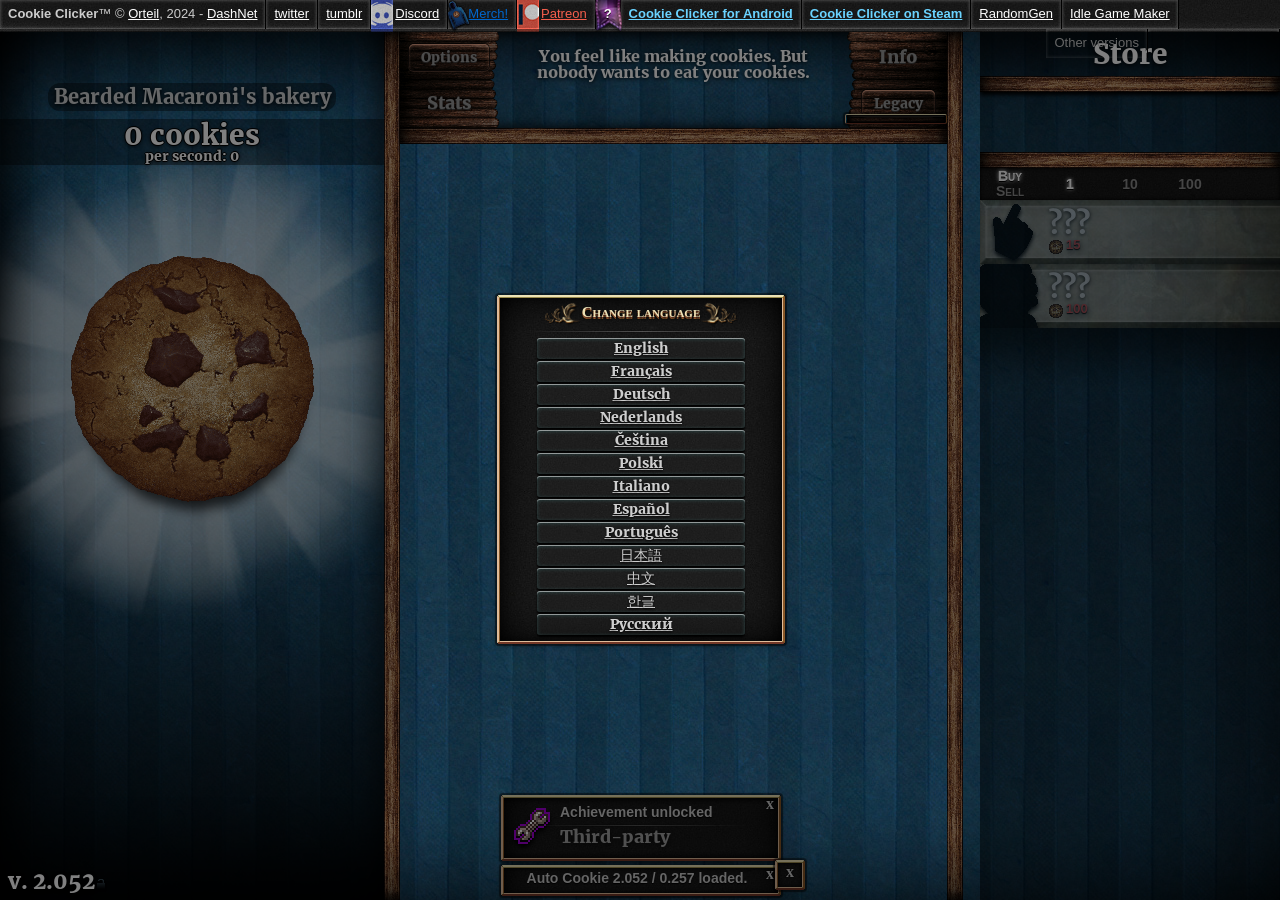
==== commit d370e584: "Add Mod AutoCookie" ====
--- a/cookie_clicker/index.html
+++ b/cookie_clicker/index.html
@@ -46,7 +46,7 @@
 <script  src="main.js?v=10b"></script>
 
 <!-- ad -->
-<!-- <script src="showads.js">--></script><!-- this just detects adblockers so we can adjust the layout and play nice -->
+<!-- <script src="showads.js"></script>--><!-- this just detects adblockers so we can adjust the layout and play nice -->
 <!-- <script async src="https://pagead2.googlesyndication.com/pagead/js/adsbygoogle.js"></script>-->
 <!-- <script>
      (adsbygoogle = window.adsbygoogle || []).push({
